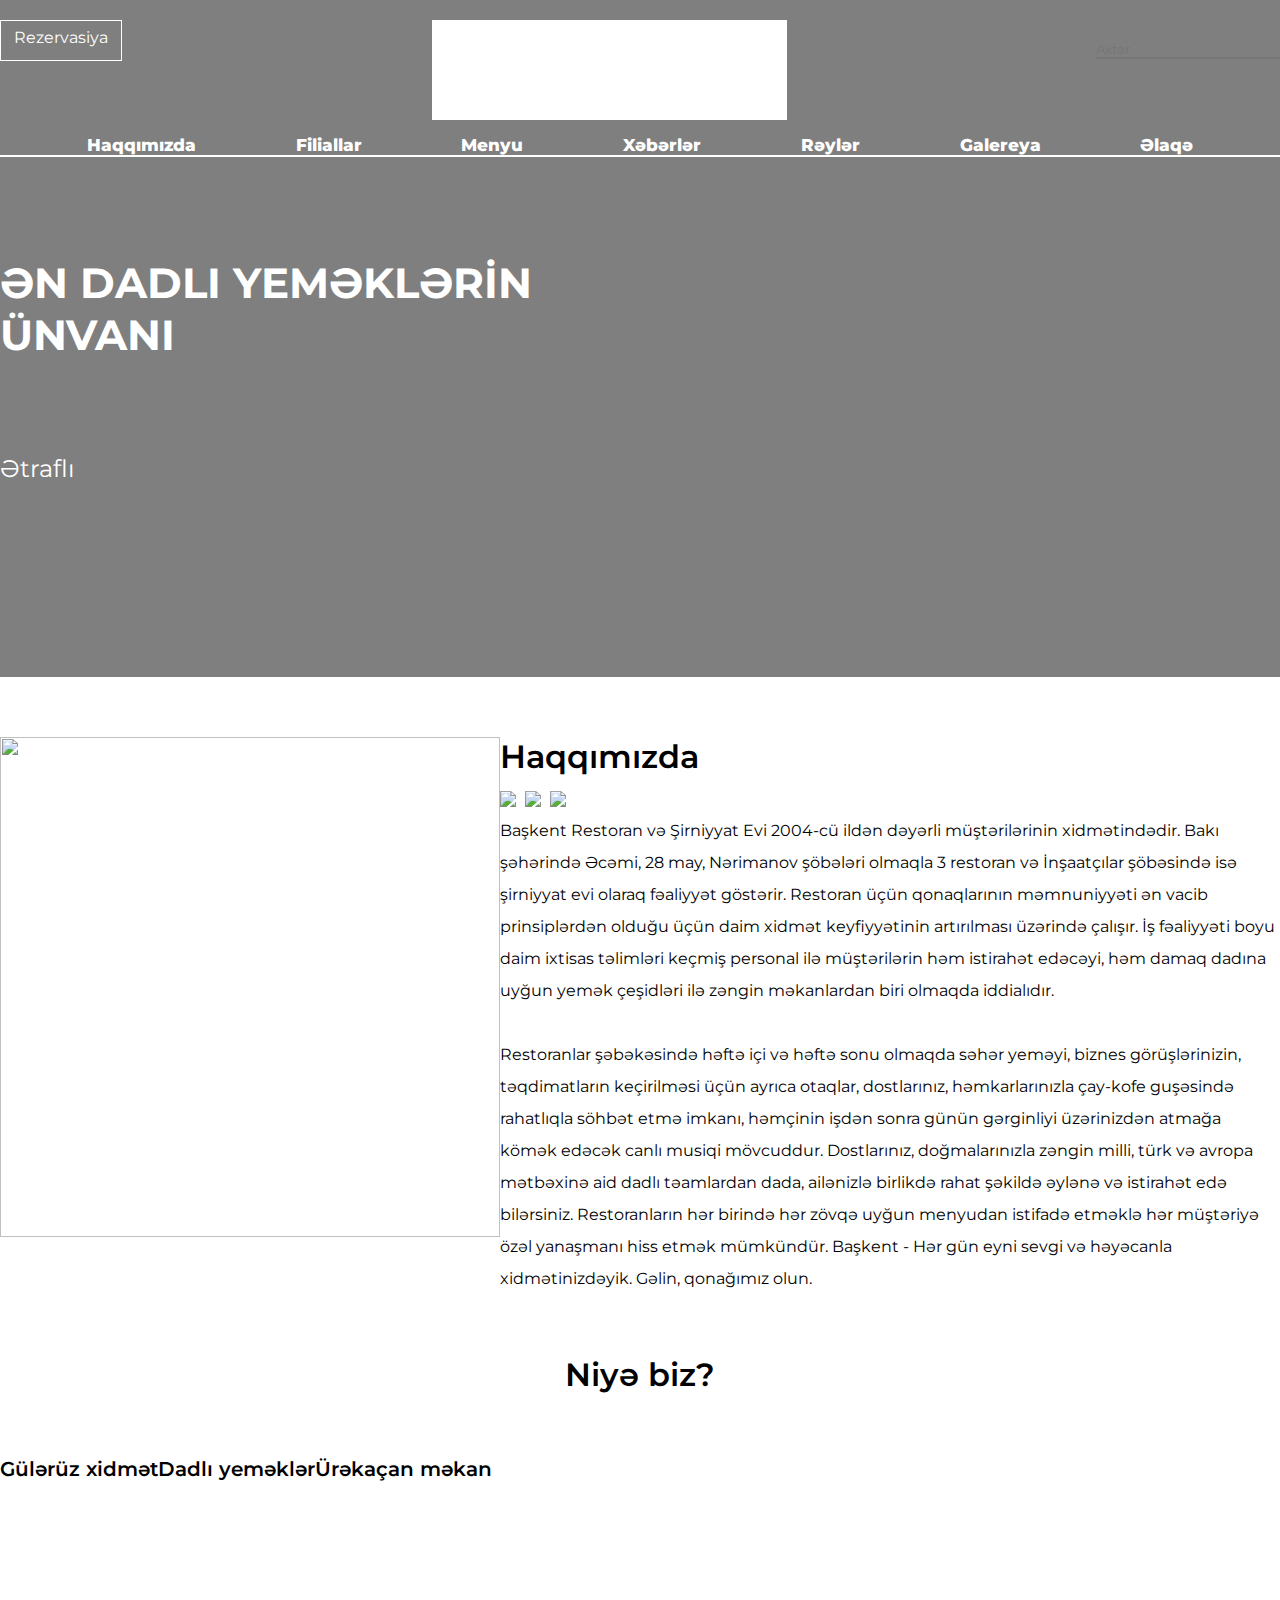
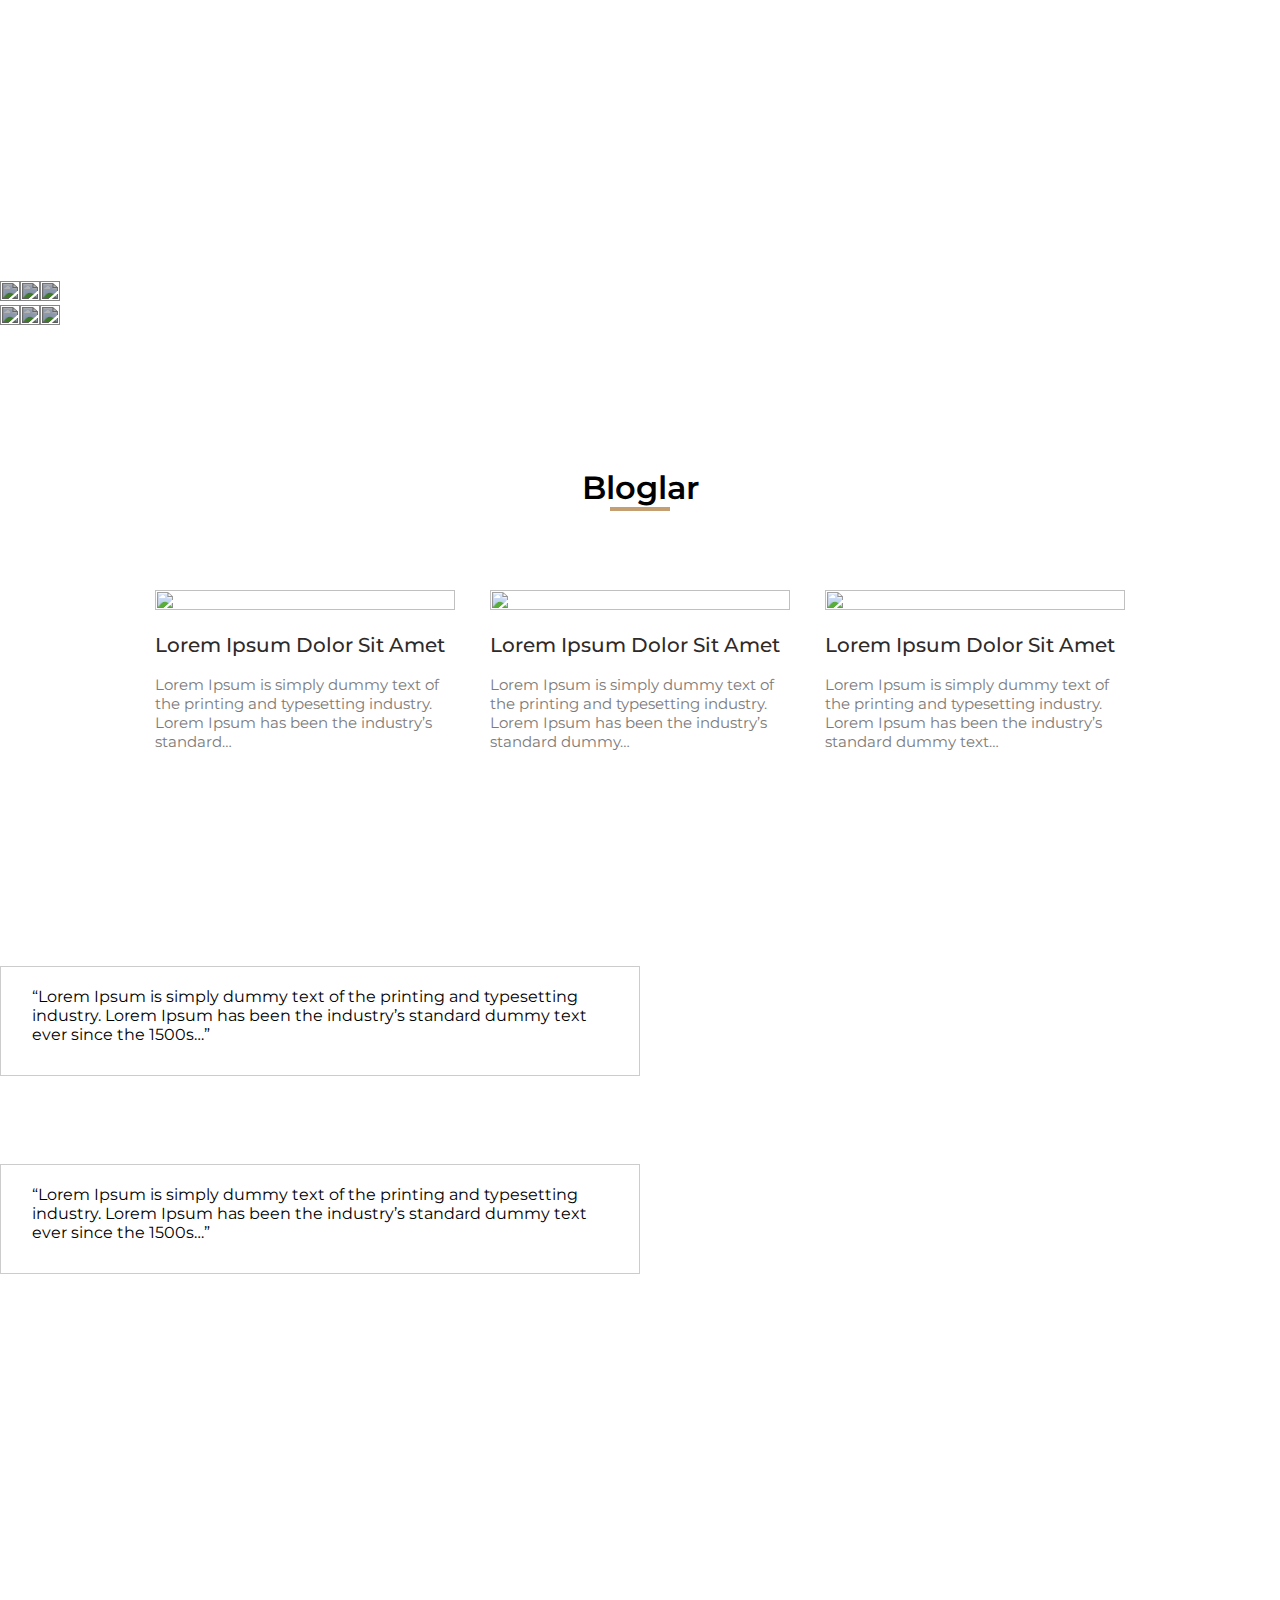
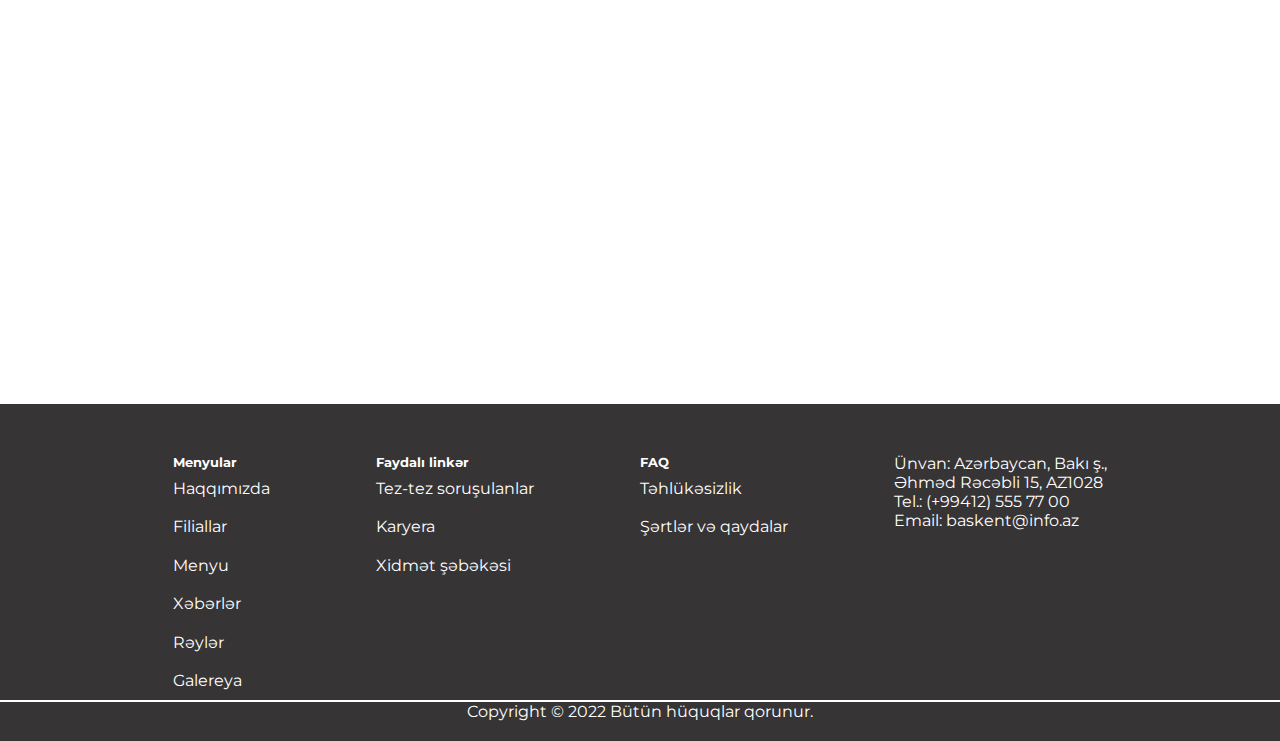
==== index.html @ ec2346b9 "some possibly meaningful message" ====
<!DOCTYPE html>
<html lang="en">
<head>
    <meta charset="UTF-8">
    <meta http-equiv="X-UA-Compatible" content="IE=edge">
    <meta name="viewport" content="width=device-width, initial-scale=1.0">
    <!-- Bootstrap -->
    <link href="https://cdn.jsdelivr.net/npm/bootstrap@5.2.0/dist/css/bootstrap.min.css" rel="stylesheet" integrity="sha384-gH2yIJqKdNHPEq0n4Mqa/HGKIhSkIHeL5AyhkYV8i59U5AR6csBvApHHNl/vI1Bx" crossorigin="anonymous">
    <!-- Bootstrap -->
    <!-- CSS -->
    <link rel="stylesheet" href="./style.css">
    <!-- CSS -->
    <!-- Font Awasome -->
    <script src="https://kit.fontawesome.com/18fe446eba.js" crossorigin="anonymous"></script>
    <!-- Font Awasome -->
    <title>Başkent</title>
</head>
<body>
    <section class="nav">
        <div class="container">
            <div class="nav-top container">
                <div class="nav-rezervation col-4"><a href="./Pages/rezervasiya.html">Rezervasiya</a></div>
                <div class="nav-logo col-4 col-md-6"><a href="./index.html"><img src="./images/logo.png" alt=""></a></div>
                <div class="nav-social col-4 col-md-6">
                    <a href="https://www.facebook.com/"><i class="fa-brands fa-facebook-f"></i></a>
                    <a href="https://www.linkedin.com/"><i class="fa-brands fa-linkedin-in"></i></a>
                    <a href="https://www.twitter.com/"><i class="fa-brands fa-twitter"></i></a>
                    <a href="https://www.instagram.com/"><i class="fa-brands fa-instagram"></i></a>
                    <a href="https://www.youtube.com/"><i class="fa-brands fa-youtube"></i></a>
                    <div class="nav-search"><input type="search" placeholder="Axtar"> <img src="./images/search-icon.png" alt="search"></div>
                </div>
                </div>
                <div class="nav__menu col-12" id="mainListDiv">
                    <ul>
                        <li><a class="hide-rezervation" href="./Pages/rezervasiya.html">Rezervasiya</a></li>
                        <li><a href="./Pages/haqqimizda.html">Haqqımızda</a></li>
                        <li><a href="./Pages/filiallar.html">Filiallar</a></li>
                        <li><a href="./Pages/menyu.html">Menyu</a></li>
                        <li><a href="./Pages/xeberler.html">Xəbərlər</a></li>
                        <li><a href="./Pages/reyler.html">Rəylər</a></li>
                        <li><a href="./Pages/galereya.html">Galereya</a></li>
                        <li><a href="./Pages/elaqe.html">Əlaqə</a></li>
                        <li><div class="hide-search"><input type="search" placeholder="Axtar"> <img src="./images/search-icon.png" alt="search"></div></li>
                    </ul>
                </div>
                <div class="media_button">
                    <button class="main_media_button" id="mediaButton">
                        <span></span>
                        <span></span>
                        <span></span>
                    </button>
                    </div>
            <hr color="white">
            <div class="header-title"><h1>ƏN DADLI YEMƏKLƏRİN <br> ÜNVANI</h1>
            <a href="./Pages/menyu.html">Ətraflı</a></div>
        </div>
    </section>
    <section class="about row">
        <div class="about-img col-lg-6 col-12"><img src="./images/umumi-zal.png" alt=""></div>
        <div class="about-info col-lg-6 col-12">
            <div class="title"><span>Haqqımızda</span>
                <div class="title-design">
                    <img src="./images/title-line.png">
                    <img src="./images/title-sunbul.png">
                    <img src="./images/title-line.png">
                </div>
            </div>
            <div class="about-text">
                <p>
                    Başkent Restoran və Şirniyyat Evi 2004-cü ildən dəyərli müştərilərinin xidmətindədir.
                    Bakı şəhərində Əcəmi, 28 may, Nərimanov şöbələri olmaqla 3 restoran və İnşaatçılar 
                    şöbəsində isə şirniyyat evi olaraq fəaliyyət göstərir.  Restoran üçün qonaqlarının 
                    məmnuniyyəti ən vacib prinsiplərdən olduğu üçün daim xidmət keyfiyyətinin artırılması 
                    üzərində çalışır. İş fəaliyyəti boyu daim ixtisas təlimləri keçmiş personal ilə müştərilərin 
                    həm istirahət edəcəyi,
                    həm damaq dadına uyğun yemək çeşidləri ilə zəngin məkanlardan biri olmaqda iddialıdır.
                    <br><br>
                    Restoranlar şəbəkəsində həftə içi və həftə sonu olmaqda səhər yeməyi, biznes görüşlərinizin,
                    təqdimatların keçirilməsi üçün ayrıca otaqlar, dostlarınız, həmkarlarınızla çay-kofe guşəsində
                    rahatlıqla söhbət etmə imkanı, həmçinin işdən sonra günün gərginliyi üzərinizdən atmağa kömək 
                    edəcək canlı musiqi mövcuddur. Dostlarınız, doğmalarınızla zəngin milli, türk və avropa mətbəxinə
                    aid dadlı təamlardan dada, ailənizlə birlikdə rahat şəkildə əylənə və istirahət edə bilərsiniz. 
                    Restoranların hər birində hər zövqə uyğun menyudan istifadə etməklə hər müştəriyə özəl
                    yanaşmanı hiss etmək mümkündür.
                    Başkent - Hər gün eyni sevgi və həyəcanla xidmətinizdəyik. Gəlin, qonağımız olun. 
                </p>
            </div>
        </div>
    </section>
    <section class="whyus" >
        <div class="container">
            <div class="whyus-title">
                <div class="title">Niyə biz?</div>
                <div><img src="./images/whyus-title.png" alt=""></div>
            </div>
            <div class="whyus-design-1"><img src="./images/whyus-design-1.png" alt=""></div>
            <div class="whyus-design-2"><img src="./images/whyus-design-2.png" alt=""></div>
            <div class="whyus-wrapper col-12">
                <div class="whyus-item col-4">
                    <div class="whyus-item-logo"><img src="./images/whyus-1.png" alt=""></div>
                    <div class="whyus-item-title">Gülərüz xidmət</div>
                </div>
                <div class="whyus-item col-4">
                    <div class="whyus-item-logo"><img src="./images/whyus-2.png" alt=""></div>
                    <div class="whyus-item-title">Dadlı yeməklər</div>
                </div>
                <div class="whyus-item col-4">
                    <div class="whyus-item-logo"><img src="./images/whyus-3.png" alt=""></div>
                    <div class="whyus-item-title">Ürəkaçan məkan</div>
                </div>
            </div>
        </div>
    </section>
    <section class="fillial" >
        <div class="container">
            <div class="fillial-wrapper col-12">
                <div class="fillial-item">
                    <div class="fillial-item-title"><a href="./Pages/filiallar.html">BAŞKENT Nərimanov</a></div>
                </div>
                <div class="fillial-item">
                    <div class="fillial-item-title"><a href="./Pages/filiallar.html">BAŞKENT 28 May</a></div>
                </div>
                <div class="fillial-item">
                    <div class="fillial-item-title"><a href="./Pages/filiallar.html">BAŞKENT Memar Əcəmi</a></div>
                </div>                                
            </div>
        </div>
    </section>
    <section class="menu">
        <div class="menu-wrapper col-12">
            <div class="menu-item col-4">
                <div class="menu-item-img"><img src="./images/menu-1.png" alt=""></div>
                <div class="menu-item-title"><a href="./Pages/menyu.html">Səhər yeməyi menyusu</a></div>
            </div>
            <div class="menu-item col-4">
                <div class="menu-item-img"><img src="./images/menu-2.png" alt=""></div>
                <div class="menu-item-title"><a href="./Pages/menyu.html">Salatlar</a></div>
            </div>
            <div class="menu-item col-4">
                <div class="menu-item-img"><img src="./images/menu-3.png" alt=""></div>
                <div class="menu-item-title"><a href="./Pages/menyu.html">Şorbalar</a></div>
            </div>
        </div>
        <div class="menu-wrapper col-12">
            <div class="menu-item-2 col-4">
                <div class="menu-item-img"><img src="./images/menu-4.png" alt=""></div>
                <div class="menu-item-title"><a href="./Pages/menyu.html">Nahar menyusu</a></div>
            </div>
            <div class="menu-item-2 col-4">
                <div class="menu-item-img"><img src="./images/menu-5.png" alt=""></div>
                <div class="menu-item-title"><a href="./Pages/menyu.html">Şirniyyatlar</a></div>
            </div>
            <div class="menu-item-2 col-4">
                <div class="menu-item-img"><img src="./images/menu-6.png" alt=""></div>
                <div class="menu-item-title"><a href="./Pages/menyu.html">İçkilər</a></div>
            </div>
        </div>
    </section>
    <section class="partner">
        <div class="container">
            <div class="partner-wrapper col-12">
                <div class="partner-item"><img src="./images/partner-1.png" alt=""></div>
                <div class="partner-item"><img src="./images/partner-2.png" alt=""></div>
                <div class="partner-item"><img src="./images/partner-3.png" alt=""></div>
                <div class="partner-item"><img src="./images/partner-4.png" alt=""></div>
                <div class="partner-item"><img src="./images/partner-5.png" alt=""></div>
            </div>
        </div>
    </section>
    <section class="blog">
        <div class="container">
            <div class="whyus-title">
                <div class="blog-title title">Bloglar</div>
                <div><img src="./images/whyus-title.png" alt=""></div>
            </div>
        <div class="blog-wrapper">
            <a href="/Pages/xeberler-daxili.html"><div class="blog-item">
                <div class="blog-item-img">
                   <img src="./images/blog-1.png " alt="">
                </div>
                <div class="blog-item-title">Lorem Ipsum Dolor Sit Amet</div>
                <div class="blog-item-text">
                    Lorem Ipsum is simply dummy text of the printing and typesetting industry. Lorem Ipsum has been the industry’s standard…
                </div>
            </div></a>
            <a href="/Pages/xeberler-daxili.html"><div class="blog-item">
                <div class="blog-item-img">
                   <img src="./images/blog-2.png" alt="">
                </div>
                <div class="blog-item-title">Lorem Ipsum Dolor Sit Amet</div>
                <div class="blog-item-text">
                    Lorem Ipsum is simply dummy text of the printing and typesetting industry. Lorem Ipsum has been the industry’s standard dummy…
                </div>
            </div></a>
            <a href="/Pages/xeberler-daxili.html"><div class="blog-item">
                <div class="blog-item-img">
                   <img src="./images/blog-3.png" alt="">
                </div>
                <div class="blog-item-title">Lorem Ipsum Dolor Sit Amet</div>
                <div class="blog-item-text">
                    Lorem Ipsum is simply dummy text of the printing and typesetting industry. Lorem Ipsum has been the industry’s standard dummy text…
                </div>
            </div></a>
        </div>
    </section>
    <section class="galery">
        <div class="container">
        <div class="galery-wrapper">
            <div class="galery-item">
                    <div><img src="./images/galery-1.png" alt=""></div>
                    <div><img src="./images/galery-2.png" alt=""></div>
                    <div><img src="./images/galery-3.png" alt=""></div>
            </div>
            <div class="galery-item">
                <div><img src="./images/galery-4.png" alt=""></div>
                <div><img src="./images/galery-5.png" alt=""></div>
            </div>
            <div class="galery-item">
                <div><img src="./images/galery-6.png" alt=""></div>
                <div><img src="./images/galery-7.png" alt=""></div>
            </div>
        </div>
        </div>
    </section>
    <section class="feedback">
        <div class="feedback-design-1"><img src="./images/whyus-design-1.png" alt=""></div>
        <div class="feedback-design-2"><img src="./images/whyus-design-2.png" alt=""></div>
        <div class="user-feedback d-flex justify-content-center">
            <div>
                <div class="user-profile"><img src="./images/user-profile.png" alt=""></div>
                <div class="star"><img src="./images/5-star.png" alt=""></div>
            </div>
            <div class="user-text">
                <p>
                    “Lorem Ipsum is simply dummy text of the printing and typesetting industry. 
                    Lorem Ipsum has been the industry’s standard dummy text ever since the 1500s…”
                </p>
            </div>
        </div>
        <div class="user-feedback d-flex justify-content-center">
            <div>
                <div class="user-profile"><img src="./images/user-profile.png" alt=""></div>
                <div class="star"><img src="./images/4.5-star.png" alt=""></div>
            </div>
            <div class="user-text">
                <p>
                    “Lorem Ipsum is simply dummy text of the printing and typesetting industry. 
                    Lorem Ipsum has been the industry’s standard dummy text ever since the 1500s…”
                </p>
            </div>
        </div>
    </section>
    <section class="place">
        <div class="mapouter col-12 col-lg-6"><div class="gmap_canvas">
            <div class="mapouter"><div class="gmap_canvas"><iframe width="600" height="500" id="gmap_canvas" src="https://maps.google.com/maps?q=20A%20Javadkhan,%20Baku%201011&t=&z=13&ie=UTF8&iwloc=&output=embed" frameborder="0" scrolling="no" marginheight="0" marginwidth="0"></iframe><a href="https://123movies-to.org"></a><br><a href="https://www.embedgooglemap.net"></a></div></div>
        </div>  
    </section>
    <footer>
        <div class="container">
            <div class="footer-wrapper">
                <ul>
                    <h5>Menyular</h5>
                    <li><a href="./Pages/haqqimizda.html">Haqqımızda</a></li>
                    <li><a href="./Pages/filiallar.html">Filiallar</a></li>
                    <li><a href="./Pages/menyu.html">Menyu</a></li>
                    <li><a href="./Pages/xeberler.html">Xəbərlər</a></li>
                    <li><a href="./Pages/reyler.html">Rəylər</a></li>
                    <li><a href="./Pages/galereya.html">Galereya</a></li>
                </ul>
                <ul>
                    <h5>Faydalı linkər</h5>
                    <li><a href="#">Tez-tez soruşulanlar</a></li>
                    <li><a href="#">Karyera</a></li>
                    <li><a href="#">Xidmət şəbəkəsi</a></li>
                </ul>
                <ul>
                    <h5>FAQ</h5>
                    <li><a href="#">Təhlükəsizlik</a></li>
                    <li><a href="#">Şərtlər və qaydalar</a></li>
                </ul>
                <ul>
                    <p>Ünvan: Azərbaycan, Bakı ş.,<br> 
                        Əhməd Rəcəbli 15, AZ1028 <br>
                        Tel.: (+99412) 555 77 00 <br>
                        Email: baskent@info.az</p> <br><br>
                    <li>
                        <a href="https://www.facebook.com/"><i class="fa-brands fa-facebook-f"></i></a>
                        <a href="https://www.linkedin.com/"><i class="fa-brands fa-linkedin-in"></i></a>
                        <a href="https://www.twitter.com/"><i class="fa-brands fa-twitter"></i></a>
                        <a href="https://www.instagram.com/"><i class="fa-brands fa-instagram"></i></a>
                        <a href="https://www.youtube.com/"><i class="fa-brands fa-youtube"></i></a>
                    </li>
                </ul>
            </div>
        </div>
        <hr>
        <div style="color: #FFFFFF; text-align: center; padding-bottom: 20px;">Copyright © 2022 Bütün hüquqlar qorunur.</div>
    </footer>
     <!-- Top button -->
     <button onclick="topFunction()" id="myBtn" title="Go to top"><i class="fa fa-angle-up"></i></button>
     <!-- End of Top button -->
 <!--  Script  -->
 <script src="./script.js"></script>
 <!--  Script  -->
</body>
</html>
---- style.css ----
@import url('https://fonts.googleapis.com/css2?family=Montserrat:wght@200;500&display=swap');
*{
    padding: 0;
    margin: 0;
    box-sizing: border-box;
    font-family: 'Montserrat', sans-serif;
    transition: 0.4s all;
}
a{
    text-decoration: none;
    color: #FFFFFF;
}
a:hover{
    color: #FFFFFF;
}
.nav{
    background: url(./images/nav-image.png)  no-repeat,rgba(0, 0, 0, 0.5    );
    background-size: cover;
    padding-top: 20px;
}
.nav-top{
    display: flex;
    justify-content: space-between;
}
.nav-rezervation{
    display: flex;
    justify-content: center;
    height: 100%;
}
.hide-rezervation{
    display: none;
}
.nav-rezervation a{
    border: 1px solid #FFFFFF;
    padding: 7px 13px 13px 13px;
    text-decoration: none;
    color: #FFFFFF;
    font: 18px 100;
}
.nav-logo{
    background-color: #FFFFFF;
    width: 355px;
    height: 100px;
}
.nav-logo img{
    margin-top: -35px;
}
.nav-social{
    text-align: center;
    color: #FFFFFF;
    /* margin-left: 150px; */
}
.nav-social i{
    margin-right: 12px;
    margin-bottom: 30px;
}
.nav-search{
    position: relative;
}
.nav-search input{
    background-color: transparent;
    color: #FFFFFF;
    border-top: none;
    border-left: none;
    border-right: none;
}
.nav-search input:focus{
    outline: none !important;
    border-color: #FFFFFF;
}
.nav-search img{
    position: absolute;
    cursor: pointer;
    margin-top: 0;
}
.nav-menu{
    width: 100%;
    margin-top: 22px;
}
.nav-menu ul{
    display: flex;
    justify-content: space-between;
    list-style: none;
}
.nav-menu a{
    width: 100%;
    color: #FFFFFF;
    font-size: 17px;
    font-weight: bold;
    text-decoration: none;
}
hr{
    border: 1.4px solid #FFFFFF;
}
.header-title{
    padding-bottom: 194px;
}
.header-title h1{
    padding-top: 100px;
    font-size: 42px;
    color: #FFFFFF;
    padding-bottom: 93px;
}
.header-title a{
    color: #FFFFFF;
    font-size: 24px;
}
.icon{
    display: none;
    font-size: 25px;
    color: #FFFFFF;
}
.icon:hover{
    color: #FFFFFF;
}
.hide-search{
    display: none;
}
.nav div.nav__menu ul{
    display: flex;
    justify-content: space-between;
    list-style: none;
    padding-top: 15px;
}
.nav div.nav__menu ul li a{
    text-decoration: none;
    color: #FFFFFF;
    font-weight: 800;
    font-size: 17px;
    padding: 13px; 
    border-radius: 4px;
}
.nav div.nav__menu ul li a:hover{
    color: #005246;
}
.nav div.media_button {
    width: 40px;
    height: 40px;
    background-color: transparent;
    position: absolute;
    right: 15px;
    top: 72px;
    display: none;
}
.nav div.media_button button.main_media_button {
    width: 100%;
    height: 100%;
    background-color: transparent;
    outline: 0;
    border: none;
    cursor: pointer;
}

.nav div.media_button button.main_media_button span{
    width: 98%;
    height: 1px;
    display: block;
    background-color: #FFFFFF;
    margin-top: 9px;
    margin-bottom: 10px;
}
.nav div.media_button button.active span:nth-of-type(1) {
    transform: rotate3d(0, 0, 1, 45deg);
    position: absolute;
    margin: 0;
}

.nav div.media_button button.active span:nth-of-type(2) {
    display: none;
}

.nav div.media_button button.active span:nth-of-type(3) {
    transform: rotate3d(0, 0, 1, -45deg);
    position: absolute;
    margin: 0;
}
#nav__bg{
    background-color: #A56F29; 
    padding: 12px 22px;
}
@media (max-width: 1200px){
    .nav-logo img{
        width: 200px;
        margin-top: -15px;
    }
    .nav-logo{
        width: 200px;
        height: 80px;
    }
}
@media (max-width: 991px){
    .nav-menu a{
        font-size: 13px;
    }
}
@media (max-width: 768px){
    #nav__bg{
        background-color: transparent; 
        padding: 0;
    }
    .nav-menu, 
    .nav-rezervation,
    .nav-search{
        display: none;
    }
    .icon,
    .hide-rezervation,
    .hide-search{
        display: block;
    }
    .container{
        margin: 0;
    }
    .nav div.nav__logo{
        margin-left: 15px;
    }
    .nav div.nav__menu{
        position: absolute;
        background-color: #FFFFFF;
        margin-top: 65px;
        height: 0;
        overflow: hidden;
        flex-shrink: 0;
    }
    .nav div.nav__menu ul li a:hover{
        color: #00524686;
    }
    .nav div.show_list{
        height: 400px;
        z-index: 1;
        width: 100%;
    }   
    .nav div.nav__menu ul{
        flex-direction: column;
        width: 100%;
        height: 200px;
        top: 80px;
        right: 0;
        left: 0;
    }
    .nav div.nav__menu ul li {
        width: 100%;
        height: 70px;
        background-color:#FFFFFF;
        text-align: center;
    }
    
    .nav div.nav__menu ul li a{
        
        line-height: 20px;
        width: 100%;
        height: 40px;
        display: table;
        color: #005246;
        font-size: 17px;
        padding: 0;
    }
    
    .nav div.media_button{
        display: block;
        margin-top: 60px;
    }
    .nav-social i{
        margin-right: 2px;
        margin-top: 25px;
    }
}
/* About Styles */
.about{
    margin-top: 60px;
    display: flex;
}
.about-img img{
    width: 100%;
}
.title{
    font-size: 32px;
    font-weight: 600;
}
.about-info{
    padding: 0;
}
.about-text{
    font-size: 16px;
    line-height: 2em;
}
@media (max-width: 1350px){
    .about-img img{
        width: 500px;
        height: 500px;
    }
}
@media (max-width: 991px){
    .title{
        text-align: center;
        margin-top: 25px;
    }
}
@media (max-width: 551px){
    .about-img img{
        width: 300px;
        height: 300px;
    }
    .title{
        font-size: 25px;
    }
}
/* Why Us */
.whyus{
    position: relative;
}
.whyus-title{
    padding-top: 60px;
    text-align: center;
}
.whyus-title img{
    margin-top: -40px;
}
.whyus-wrapper{
    display: flex;
    text-align: center;
}
.whyus-item-title{
    margin-top: 25px;
    font-size: 20px;
    font-weight: 600;
}
.whyus-design-1,
.whyus-design-2{
    position: absolute;
}
.whyus-design-1{
    right: 0;
    top: 20px;
}
.whyus-design-2{
    left: 0;
    top: 60px;
}
@media (max-width: 768px)
{
    .whyus-design-1,
    .whyus-design-2{
       display: none;
}
}
@media (max-width: 563px){
    .whyus-wrapper{
        gap: 25px;
        flex-direction: column;
        align-items: center;
    }
}
/* Fillial */
.fillial{
    margin-top: 80px;
}
.fillial-wrapper{
    display: flex;
    justify-content: center;
    gap: 30px;
}
.fillial-item{
    width: 370px;
    height: 260px;
    position: relative;
}
.fillial-item:nth-child(1){
    background-image: url(./images/fillial-1.png);
}
.fillial-item:nth-child(2){
    background-image: url(./images/fillial-2.png);
}
.fillial-item:nth-child(3){
    background-image: url(./images/fillial-3.png);
}
.fillial-item-title{
    font-size: 20px;
    font-weight: 600;
    padding-left: 20px;
    padding-top: 224px;
}
.fillial-item-title a{
    text-decoration: none;
    color: #FFFFFF;
    position: absolute;
}
.fillial-item:hover .fillial-item-title a{
    top: 40%;
    left: 25%;
    max-width: 250px;
}
.fillial-item:hover{
    filter: brightness(0.6);
}
@media (max-width: 1200px){
    .fillial-item-title{
        font-size: 17px;
    }
}
@media (max-width: 991px){
    .fillial-item-title{
        font-size: 15px;
        padding-top: 210px;
    }
}
@media (max-width: 768px){
    .fillial-wrapper{
        flex-direction: column;
        align-items: center;
        justify-content: center;
        text-align: center;
    }
    .fillial-item-title{
        font-size: 15px;
        padding-top: 215px;
    }
}
/* Menu */
.menu{
    margin-top: 60px;
}
.menu-wrapper{
    display: flex;
    width: 100%;
}
.menu-item img,
.menu-item-2 img{
    width: 100%;
    height: 100%;
    filter: brightness(0.7);
}
.menu-item,
.menu-item-2{
    position: relative;
}
.menu-item-title{
    position: absolute;
    z-index: 1;
    top: 50px;
    margin-left: 47px;
}
.menu-item-title a{
    text-decoration: none;
    color: #FFFFFF;
    font-size: 27px;
    font-weight: 700;
}
@media (max-width: 768px){
    .menu-wrapper{
        flex-direction: column;
    }
    .menu-item,
    .menu-item-2{
        width: 100%;
        margin-bottom: 15px;
    }
}
/* Partner */
.partner-wrapper{
    display: flex;
    flex-wrap: wrap;
    justify-content: center;
    gap: 50px;
    margin-top: 60px;
}
@media (max-width: 768px)
{
    .partner-item img{
        width: 180px;
    }
}
/* Blog */
.blog-title::after{
       content: '';
       width: 60px;
       height: 4px;
       display: block;
       margin: auto;
       background-color: #C39F71;
}
.blog-wrapper
{
    gap: 35px;
    display: flex;
    justify-content: center;
}
.blog-item:nth-child(2)
{
    padding-top: 30px;
}
.blog-item:nth-child(1),
.blog-item:nth-child(3)
{
    padding-top: 60px;
}
.blog-item-img img
{
    width: 100%;
    height: 100%;
}
.blog-item-title
{
    padding-top: 19px;
    padding-bottom: 18px;
    font-size: 20px;
    font-weight: 500;   
    color: #2F2A2A;
}
.blog-item-text
{
    font-size: 15px;
    font-weight: normal;
    color: #7C7A7A;
    max-width: 300px;
}
@media (max-width: 768px)
{
    .blog-wrapper{
        flex-direction: column;
    }
}
/* Galery */
.galery{
    margin-top: 60px;
}
.galery-wrapper{
    display: flex;
    gap: 10px;
    justify-content: center;
}
.galery-item img{
    margin-bottom: 10px;
    width: 100%;
}
@media (max-width: 768px){
    .galery-wrapper{
        flex-direction: column;
    }
    .galery-item img{
        width: 100%;
    }
}
/* Feedback */
.feedback{
    position: relative;
    margin-top: 60px;
}
.feedback-design-1,
.feedback-design-2{
    position: absolute;
}
.feedback-design-1{
    right: 0;
    top: 20px;
}
.feedback-design-2{
    left: 0;
    top: 60px;
}
.user-feedback{
    width: 100%;
    margin-bottom: 50px;
}
.user-profile,
.star{
    padding-right: 25px;
}
.user-text{
    width: 640px;
    height: 110px;
    border: 1px solid #ccc;
    padding: 20px 31px 40px 31px;
}
@media (max-width: 991px){
    .user-text{
        width: 320px;
        height: 110px;
        font-size: 11px;
    }
}
@media (max-width: 768px)
{
    .feedback-design-1,
    .feedback-design-2{
       display: none;
}
}
@media (max-width: 500px){
    .user-profile img,
    .star img{
        width: 80px;
    }
    .user-text{
        width: 200px;
        height: 140px;
        font-size: 10px;
    }
}
/* Location */
.gmap_canvas {
    overflow:hidden;
    background:none!important;
    height:100%;
    width:100%;
    text-align: center;
    margin-bottom: 88px;
}
.mapouter{
    position: relative;
    text-align: right;
    height:100%;
    width:100%;
}
/* Footer */
footer{
    background-color: #373435;
}
.footer-wrapper{
    display: flex;
    flex-wrap: wrap;
    justify-content: center;
    color: #FFFFFF;
    padding-top: 50px;
    gap: 106px;
}
.footer-wrapper li{
    list-style: none;
    line-height: 2.4em;
}
.footer-wrapper ul li a{
    text-decoration: none;
    color: #FFFFFF;
}
.footer-wrapper i{
    margin-right: 10px;
}
/* Top Button Styles */
#myBtn {
    display: none;
    position: fixed;
    bottom: 20px;
    right: 30px;
    z-index: 99;
    font-size: 18px;
    border: none;
    outline: none;
    background-color: #005246;
    color: white;
    cursor: pointer;
    padding: 7px 14px;
    border-radius: 4px;
  }
  
  #myBtn:hover {
    background-color: #106853;
  }
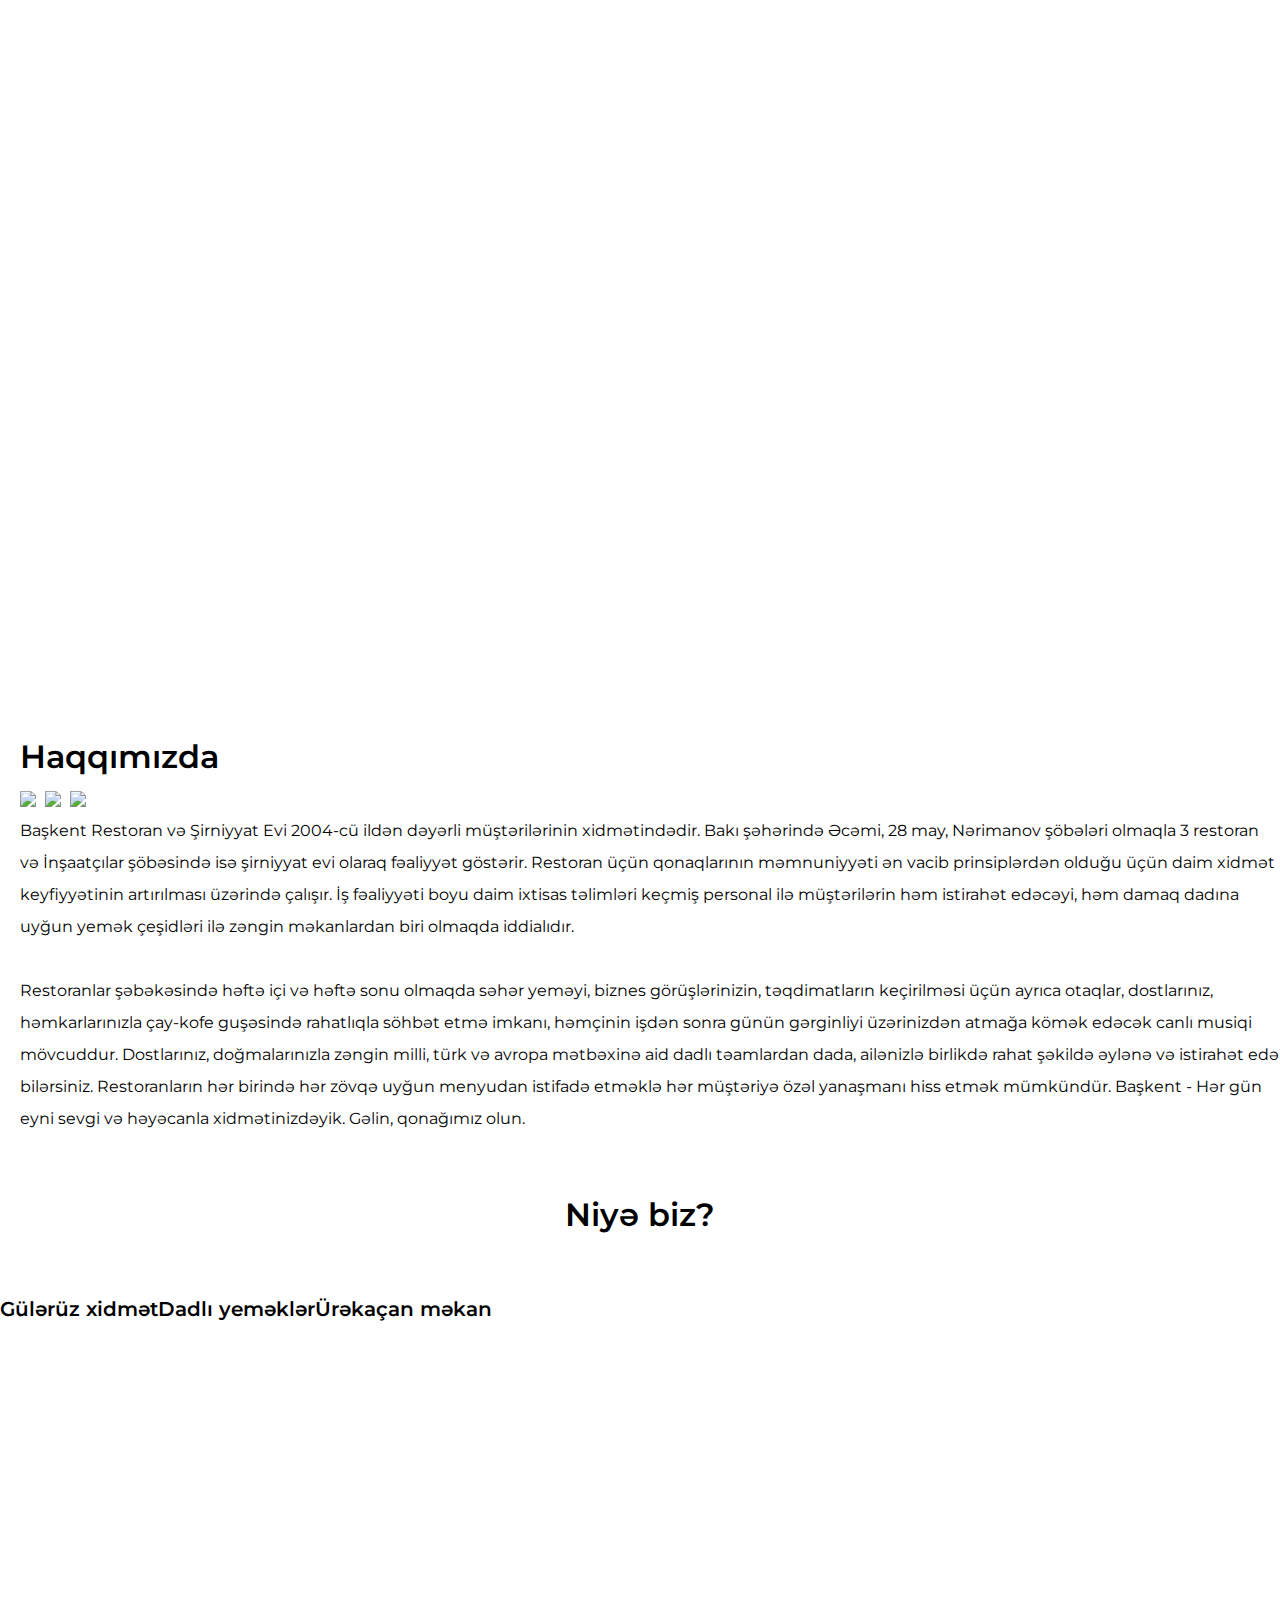
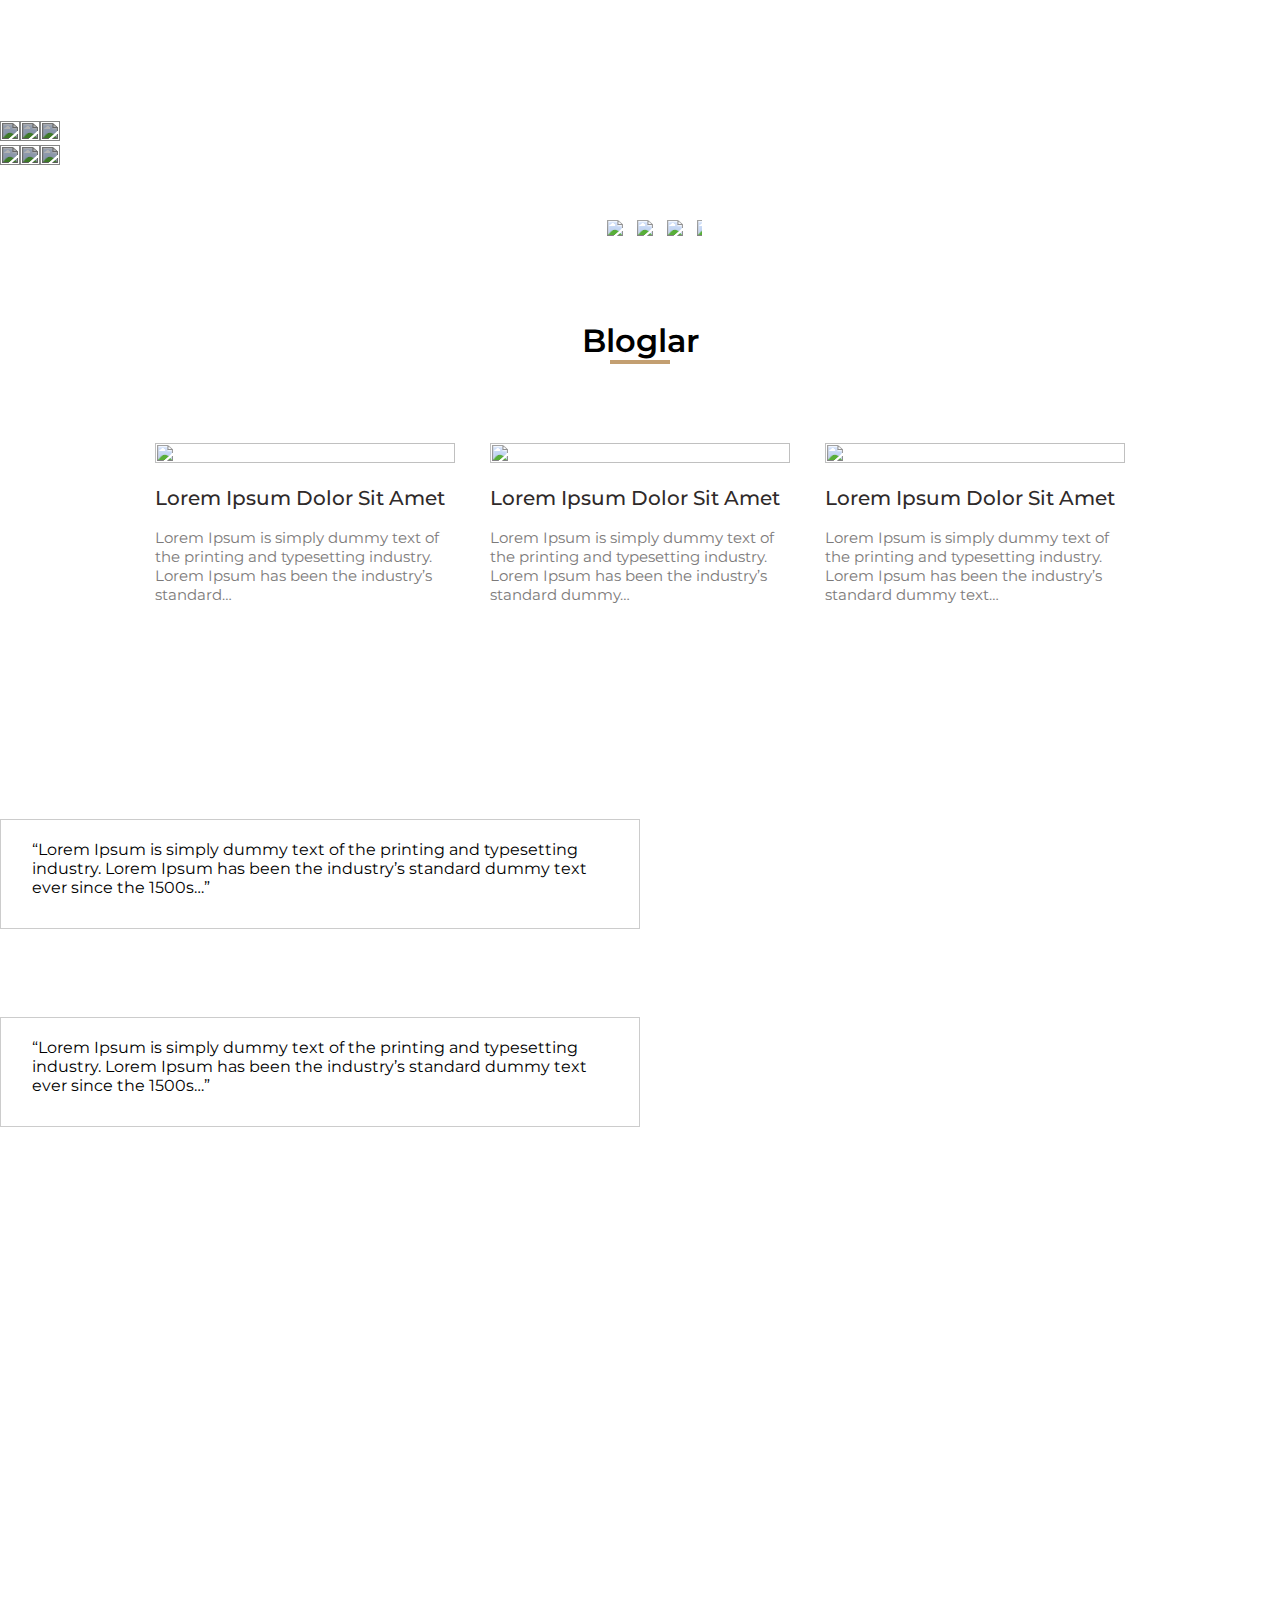
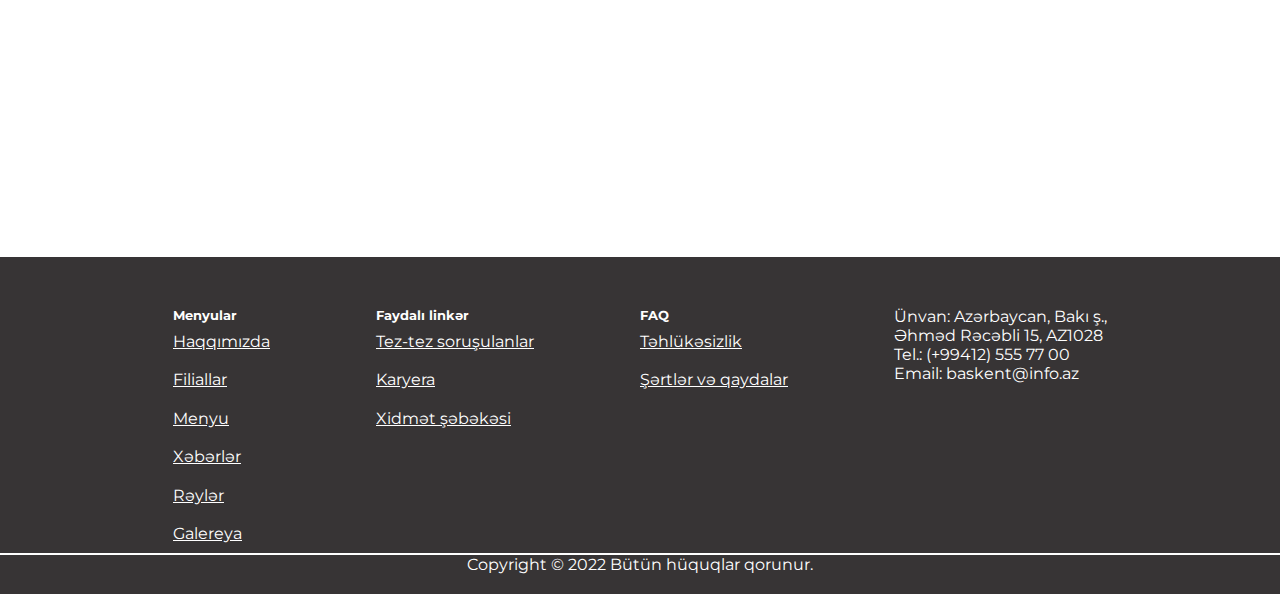
==== commit f9265ed8: "some possibly meaningful message" ====
--- a/index.html
+++ b/index.html
@@ -13,13 +13,14 @@
     <!-- Font Awasome -->
     <script src="https://kit.fontawesome.com/18fe446eba.js" crossorigin="anonymous"></script>
     <!-- Font Awasome -->
+    <link href="https://unpkg.com/boxicons@2.1.2/css/boxicons.min.css" rel="stylesheet" />
     <title>Başkent</title>
 </head>
 <body>
     <section class="nav">
-        <div class="container">
+        <div class="container p-0">
             <div class="nav-top container">
-                <div class="nav-rezervation col-4"><a href="./Pages/rezervasiya.html">Rezervasiya</a></div>
+                <div class="nav-rezervation col-4"><a href="tel:+99412 336 3662">Rezervasiya</a></div>
                 <div class="nav-logo col-4 col-md-6"><a href="./index.html"><img src="./images/logo.png" alt=""></a></div>
                 <div class="nav-social col-4 col-md-6">
                     <a href="https://www.facebook.com/"><i class="fa-brands fa-facebook-f"></i></a>
@@ -32,7 +33,7 @@
                 </div>
                 <div class="nav__menu col-12" id="mainListDiv">
                     <ul>
-                        <li><a class="hide-rezervation" href="./Pages/rezervasiya.html">Rezervasiya</a></li>
+                        <li><a class="hide-rezervation" href="tel:+99412 336 3662">Rezervasiya</a></li>
                         <li><a href="./Pages/haqqimizda.html">Haqqımızda</a></li>
                         <li><a href="./Pages/filiallar.html">Filiallar</a></li>
                         <li><a href="./Pages/menyu.html">Menyu</a></li>
@@ -55,7 +56,7 @@
             <a href="./Pages/menyu.html">Ətraflı</a></div>
         </div>
     </section>
-    <section class="about row">
+    <section class="about">
         <div class="about-img col-lg-6 col-12"><img src="./images/umumi-zal.png" alt=""></div>
         <div class="about-info col-lg-6 col-12">
             <div class="title"><span>Haqqımızda</span>
@@ -156,17 +157,23 @@
             </div>
         </div>
     </section>
-    <section class="partner">
-        <div class="container">
-            <div class="partner-wrapper col-12">
-                <div class="partner-item"><img src="./images/partner-1.png" alt=""></div>
-                <div class="partner-item"><img src="./images/partner-2.png" alt=""></div>
-                <div class="partner-item"><img src="./images/partner-3.png" alt=""></div>
-                <div class="partner-item"><img src="./images/partner-4.png" alt=""></div>
-                <div class="partner-item"><img src="./images/partner-5.png" alt=""></div>
-            </div>
-        </div>
-    </section>
+    <section class="partner carousel">
+        <div class="container">
+        <div class="scroll-arrow" id="scroll-left">
+            <i class="fa-solid fa-circle-left"></i>
+          </div>
+          <ul id="imgList">
+            <li><img src="./images/partner-1.png"/></li>
+            <li><img src="./images/partner-2.png"/></li>
+            <li><img src="./images/partner-3.png"/></li>
+            <li><img src="./images/partner-4.png"/></li>
+            <li><img src="./images/partner-5.png"/></li>
+          </ul>
+          <div class="scroll-arrow" id="scroll-right" onclick="scrollRight()">
+            <i class="fa-solid fa-circle-right"></i>
+          </div>
+        </div>
+        </section>
     <section class="blog">
         <div class="container">
             <div class="whyus-title">
@@ -301,6 +308,7 @@
      <!-- End of Top button -->
  <!--  Script  -->
  <script src="./script.js"></script>
+ <script src="/main.js"></script>
  <!--  Script  -->
 </body>
 </html>--- a/style.css
+++ b/style.css
@@ -14,31 +14,36 @@
     color: #FFFFFF;
 }
 .nav{
-    background: url(./images/nav-image.png)  no-repeat,rgba(0, 0, 0, 0.5    );
+    background: url(./images/nav-image.png)  no-repeat;
     background-size: cover;
     padding-top: 20px;
 }
 .nav-top{
     display: flex;
     justify-content: space-between;
+    overflow: hidden;
 }
 .nav-rezervation{
     display: flex;
     justify-content: center;
     height: 100%;
 }
+.nav-rezervation a:hover{
+    background-color: #005246;
+    border-color: #005246;
+}
 .hide-rezervation{
     display: none;
 }
 .nav-rezervation a{
     border: 1px solid #FFFFFF;
-    padding: 7px 13px 13px 13px;
+    padding: 13px 13px 13px 13px;
     text-decoration: none;
     color: #FFFFFF;
     font: 18px 100;
 }
 .nav-logo{
-    background-color: #FFFFFF;
+    background-color: #ffffff5b;
     width: 355px;
     height: 100px;
 }
@@ -51,8 +56,11 @@
     /* margin-left: 150px; */
 }
 .nav-social i{
-    margin-right: 12px;
+    margin-right: 12px; 
     margin-bottom: 30px;
+}
+.nav-social i:hover{
+    color: #005246;
 }
 .nav-search{
     position: relative;
@@ -63,6 +71,10 @@
     border-top: none;
     border-left: none;
     border-right: none;
+    border-color: #FFFFFF;
+}
+.nav-search input::-webkit-search-cancel-button{
+    -webkit-appearance: none;
 }
 .nav-search input:focus{
     outline: none !important;
@@ -116,6 +128,18 @@
 .hide-search{
     display: none;
 }
+::placeholder {
+    color: #FFFFFF;
+    opacity: 1; /* Firefox */
+  }
+  
+  :-ms-input-placeholder { /* Internet Explorer 10-11 */
+   color: #FFFFFF;
+  }
+  
+  ::-ms-input-placeholder { /* Microsoft Edge */
+   color: #FFFFFF;
+  }
 .nav div.nav__menu ul{
     display: flex;
     justify-content: space-between;
@@ -131,7 +155,7 @@
     border-radius: 4px;
 }
 .nav div.nav__menu ul li a:hover{
-    color: #005246;
+    background-color: #A56F29;
 }
 .nav div.media_button {
     width: 40px;
@@ -193,10 +217,13 @@
         font-size: 13px;
     }
 }
-@media (max-width: 768px){
+@media (max-width: 991px){
     #nav__bg{
         background-color: transparent; 
         padding: 0;
+    }
+    .nav div.nav__menu ul li a:hover{
+        background-color: transparent;
     }
     .nav-menu, 
     .nav-rezervation,
@@ -217,7 +244,7 @@
     .nav div.nav__menu{
         position: absolute;
         background-color: #FFFFFF;
-        margin-top: 65px;
+        margin-top: 75px;
         height: 0;
         overflow: hidden;
         flex-shrink: 0;
@@ -264,6 +291,18 @@
         margin-right: 2px;
         margin-top: 25px;
     }
+    .nav-social::placeholder {
+        color: #005246;
+        opacity: 1; /* Firefox */
+      }
+      
+      .nav-social:-ms-input-placeholder { /* Internet Explorer 10-11 */
+       color: #005246;
+      }
+      
+      .nav-social::-ms-input-placeholder { /* Microsoft Edge */
+       color: #005246;
+      }
 }
 /* About Styles */
 .about{
@@ -272,6 +311,7 @@
 }
 .about-img img{
     width: 100%;
+    padding-right: 20px;
 }
 .title{
     font-size: 32px;
@@ -286,21 +326,32 @@
 }
 @media (max-width: 1350px){
     .about-img img{
-        width: 500px;
-        height: 500px;
+        width: 100%;
+        height: auto;
     }
 }
 @media (max-width: 991px){
+    .about{
+        flex-direction: column;
+    }
     .title{
         text-align: center;
         margin-top: 25px;
     }
+    .about-text{
+        padding: 0 50px;
+    }
+    .about-img img{
+        width: 100%;
+        height: 100%;
+        padding-right: 0;
+    }
 }
 @media (max-width: 551px){
-    .about-img img{
-        width: 300px;
-        height: 300px;
-    }
+    /* .about-img img{
+        width: 100%;
+        height: 100%;
+    } */
     .title{
         font-size: 25px;
     }
@@ -386,8 +437,9 @@
     position: absolute;
 }
 .fillial-item:hover .fillial-item-title a{
-    top: 40%;
+    top: 45%;
     left: 25%;
+    transform: translateX(50%, 50%);
     max-width: 250px;
 }
 .fillial-item:hover{
@@ -435,16 +487,27 @@
     position: relative;
 }
 .menu-item-title{
+    z-index: 1;
+
+}
+.menu-item-title a{
+    text-decoration: none;
+    color: #FFFFFF;
+    font-size: 27px;
+    font-weight: 700;
     position: absolute;
-    z-index: 1;
     top: 50px;
     margin-left: 47px;
 }
-.menu-item-title a{
-    text-decoration: none;
-    color: #FFFFFF;
-    font-size: 27px;
-    font-weight: 700;
+.menu-item:hover .menu-item-title a,
+.menu-item-2:hover .menu-item-title a{
+    top: 45%;
+    left: 20%;
+    transform: translateX(50%, 50%);
+    max-width: 250px;
+}
+.menu-item-img:hover{
+    filter: brightness(0.6);
 }
 @media (max-width: 768px){
     .menu-wrapper{
@@ -454,20 +517,6 @@
     .menu-item-2{
         width: 100%;
         margin-bottom: 15px;
-    }
-}
-/* Partner */
-.partner-wrapper{
-    display: flex;
-    flex-wrap: wrap;
-    justify-content: center;
-    gap: 50px;
-    margin-top: 60px;
-}
-@media (max-width: 768px)
-{
-    .partner-item img{
-        width: 180px;
     }
 }
 /* Blog */
@@ -629,11 +678,17 @@
     line-height: 2.4em;
 }
 .footer-wrapper ul li a{
-    text-decoration: none;
-    color: #FFFFFF;
+    text-decoration: underline;
+    color: #FFFFFF;
+}
+.footer-wrapper ul li a:hover{
+    color: #005246;
 }
 .footer-wrapper i{
     margin-right: 10px;
+}
+.footer-wrapper i:hover{
+    color: #005246;
 }
 /* Top Button Styles */
 #myBtn {
@@ -654,4 +709,68 @@
   
   #myBtn:hover {
     background-color: #106853;
+  }
+
+  
+  .scroll-arrow {
+      display: inline-block;
+      position: relative;
+      vertical-align: middle;
+      cursor: pointer;
+      padding:0;
+      margin: 10px;
+      opacity: 0.5;
+      font-size:34px;
+      transition: 0.2s;
+  }
+  .scroll-arrow:hover {
+    transition: 0.2s;
+    opacity:1;
+  }
+   .carousel{
+    display: flex;
+    justify-content: center;
+    text-align: center;
+    margin-top: 50px;
+   }
+   .carousel ul {
+      width: 70%;
+      scroll-behavior: smooth;
+      display: inline-block;
+      position: relative;
+      vertical-align: middle;
+      text-align: center;
+      overflow-x: scroll;
+      overflow-y: hidden;
+      white-space: nowrap;
+      -webkit-overflow-scrolling: touch;
+    }
+    .carousel  ul::-webkit-scrollbar {
+      display: none;
+    }
+    .carousel li {
+      list-style: none;
+      display: inline-block;
+      position: relative;
+      vertical-align: middle;
+      width: 20%;
+      margin-left: 3%;
+      margin-right: 3%;
+      transition: 0.2s;
+    }
+  @media (max-width: 1200px){
+    .carousel ul{
+        width: 70%;
+    }
+    .carousel li{
+        width: 45%;
+    }
+  }
+  @media (max-width: 768px){
+    .carousel ul{
+        width: 70%;
+    }
+    .carousel li{
+        width: 100%;
+    }
   }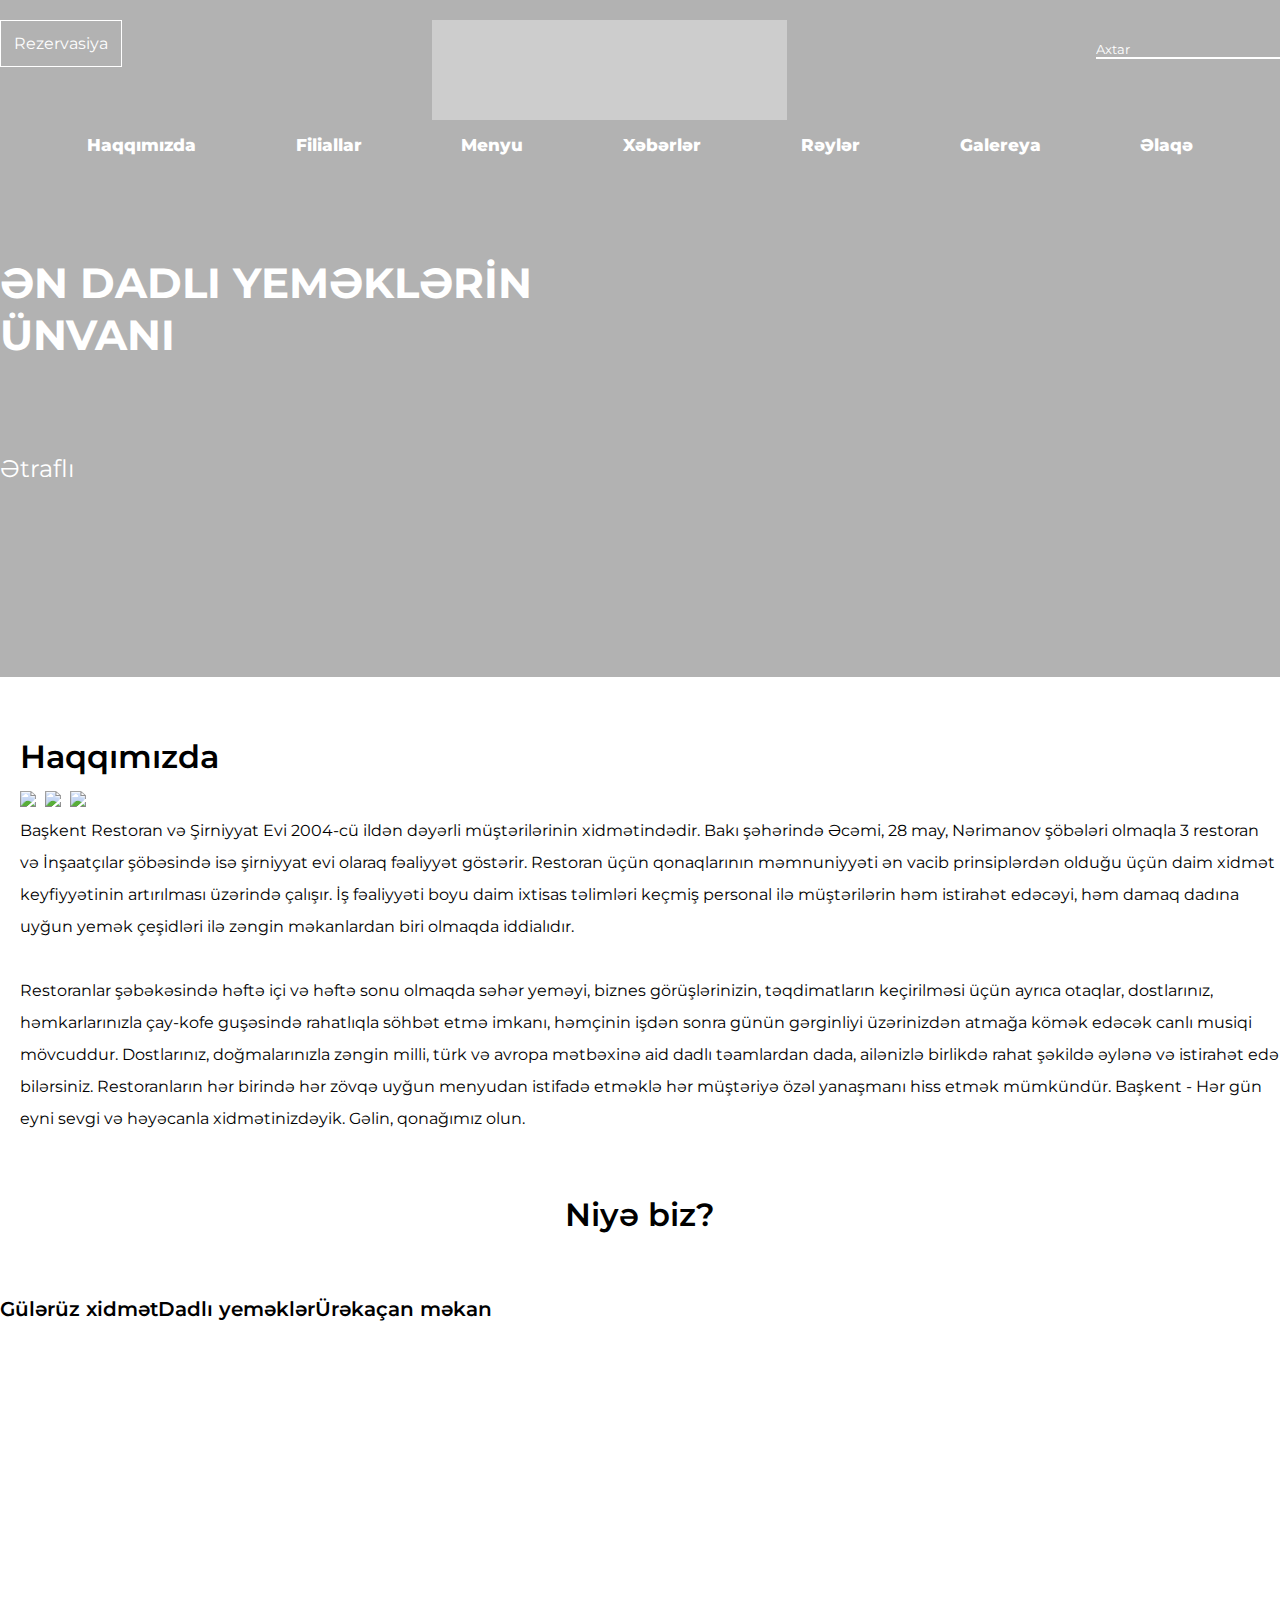
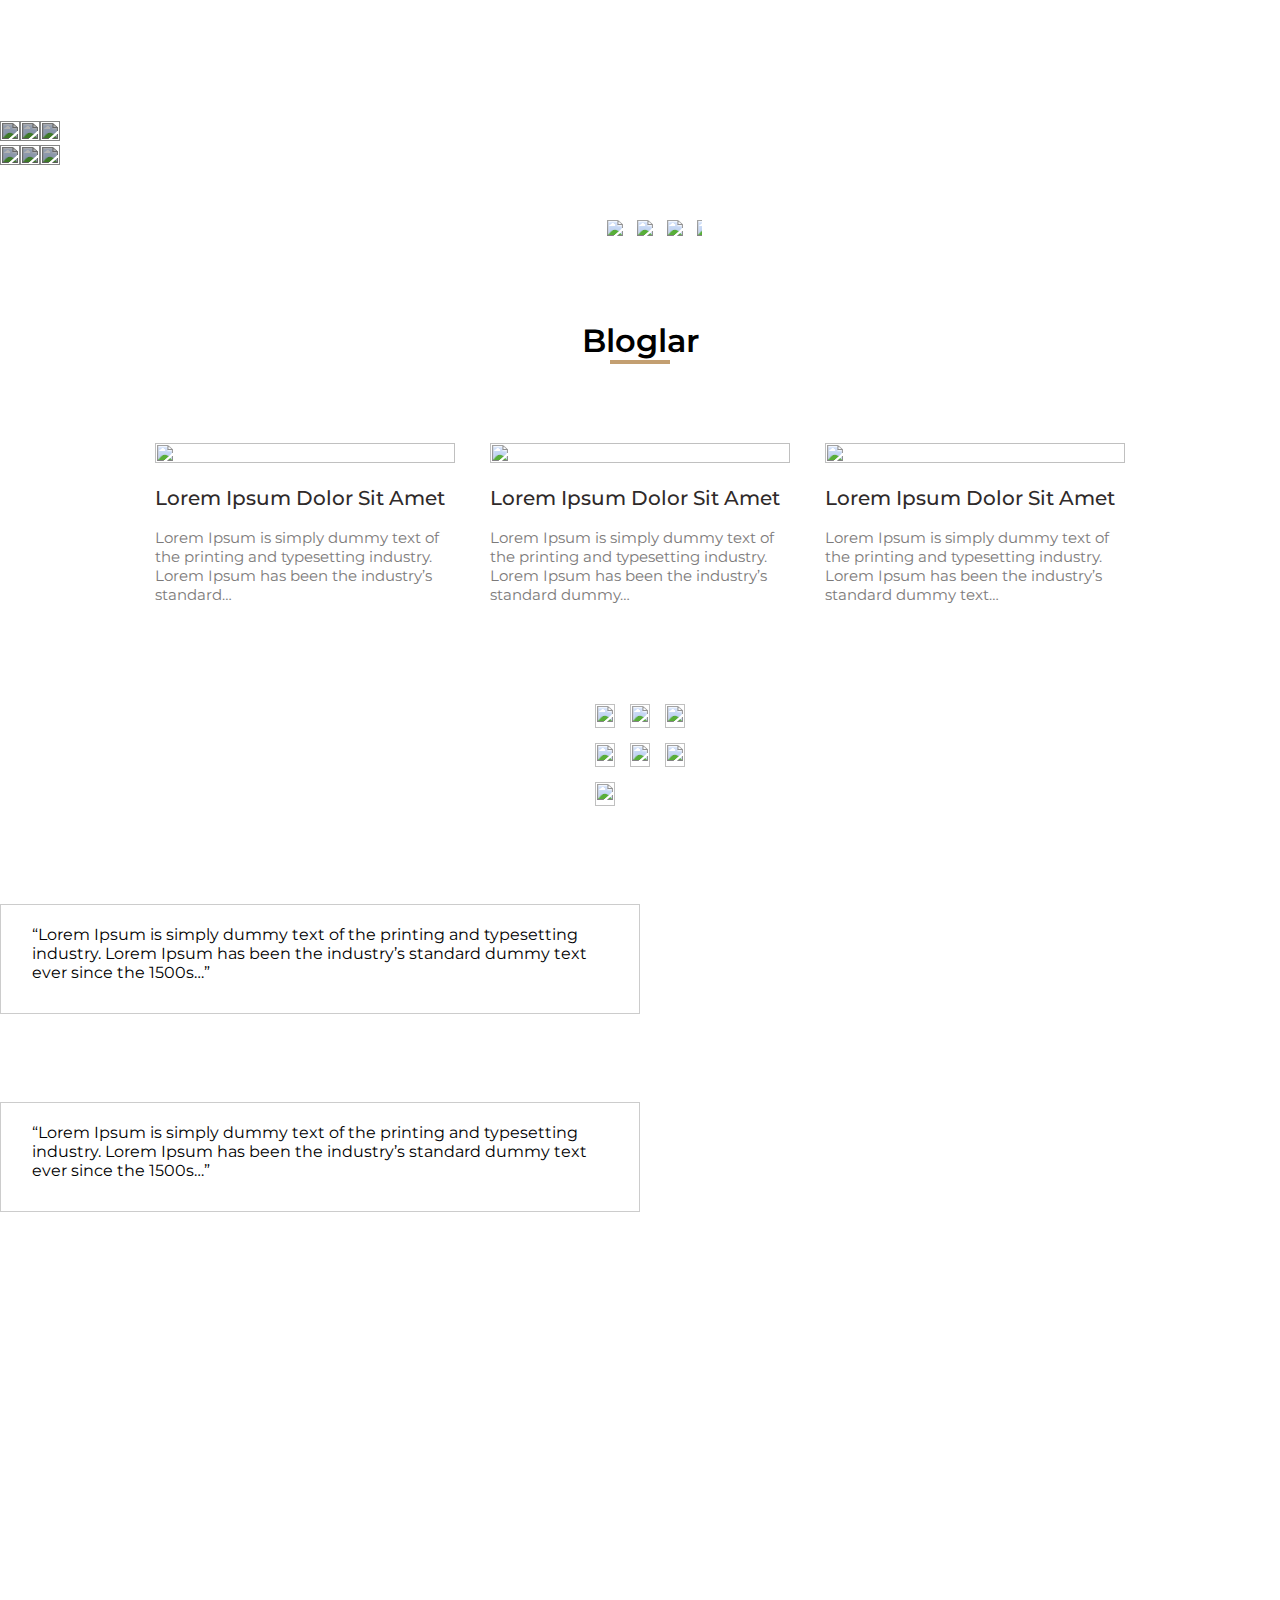
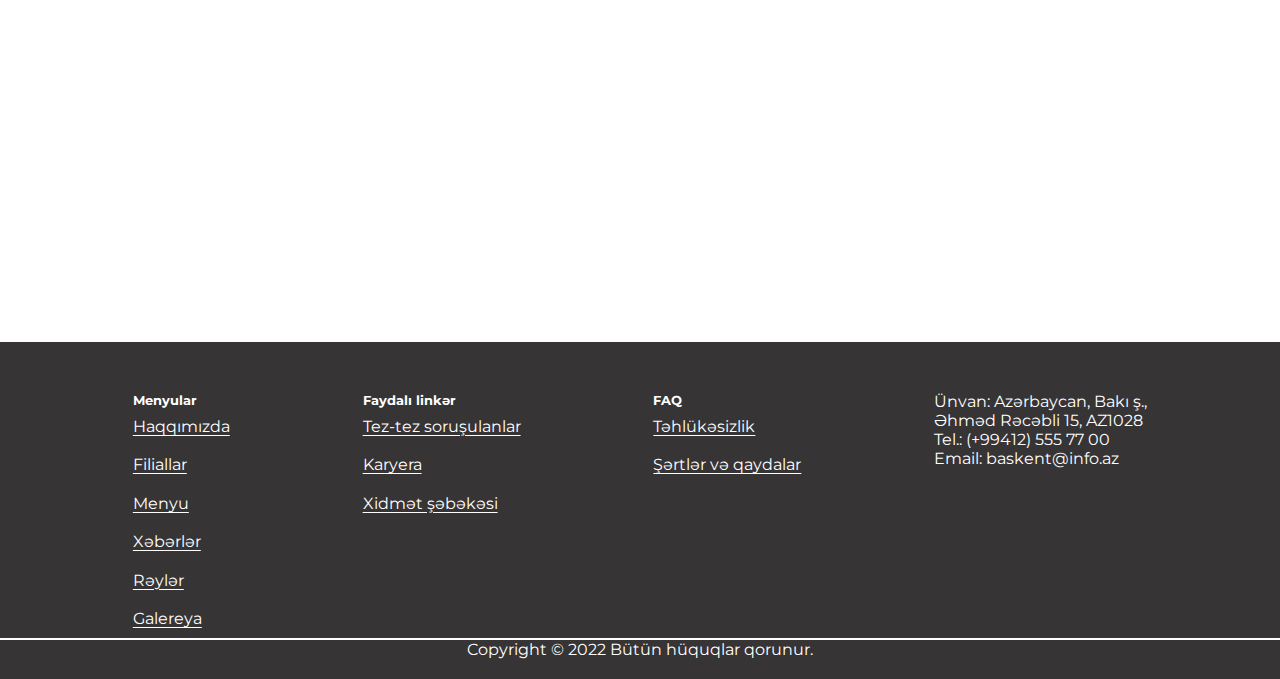
==== commit d38cb499: "some possibly meaningful message" ====
--- a/index.html
+++ b/index.html
@@ -13,11 +13,15 @@
     <!-- Font Awasome -->
     <script src="https://kit.fontawesome.com/18fe446eba.js" crossorigin="anonymous"></script>
     <!-- Font Awasome -->
+    <!-- Fancy Box --> 
+    <link rel="stylesheet" href="https://cdn.jsdelivr.net/npm/@fancyapps/fancybox@3.5.7/dist/jquery.fancybox.min.css">
     <link href="https://unpkg.com/boxicons@2.1.2/css/boxicons.min.css" rel="stylesheet" />
+    <!-- Fancy Box -->
     <title>Başkent</title>
 </head>
 <body>
     <section class="nav">
+        <div class="nav-bg"></div>
         <div class="container p-0">
             <div class="nav-top container">
                 <div class="nav-rezervation col-4"><a href="tel:+99412 336 3662">Rezervasiya</a></div>
@@ -212,21 +216,49 @@
     </section>
     <section class="galery">
         <div class="container">
-        <div class="galery-wrapper">
-            <div class="galery-item">
-                    <div><img src="./images/galery-1.png" alt=""></div>
-                    <div><img src="./images/galery-2.png" alt=""></div>
-                    <div><img src="./images/galery-3.png" alt=""></div>
-            </div>
-            <div class="galery-item">
-                <div><img src="./images/galery-4.png" alt=""></div>
-                <div><img src="./images/galery-5.png" alt=""></div>
-            </div>
-            <div class="galery-item">
-                <div><img src="./images/galery-6.png" alt=""></div>
-                <div><img src="./images/galery-7.png" alt=""></div>
-            </div>
-        </div>
+            <div class="imglist">
+                <div class="grid">
+                    <div class="grid-item">
+                        <a href="./images/galery-1.png" data-fancybox="group">
+                            <img src="./images/galery-1.png" />
+                        </a>
+                    </div>
+                    <div class="grid-item">
+                        <a href="./images/galery-2.png" data-fancybox="group">
+                            <img src="./images/galery-2.png" />
+                        </a>
+                    </div>
+                    <div class="grid-item">
+                        <a href="./images/galery-3.png" data-fancybox="group">
+                            <img src="./images/galery-3.png" />
+                        </a>
+                    </div>
+                </div>
+                <div class="grid">
+                    <div class="grid-item">
+                        <a href="./images/galery-4.png" data-fancybox="group">
+                            <img src="./images/galery-4.png" />
+                        </a>
+                    </div>
+                    <div class="grid-item">
+                        <a href="./images/galery-5.png" data-fancybox="group">
+                            <img src="./images/galery-5.png" />
+                        </a>
+                    </div>
+                </div>
+                <div class="grid">
+                    <div class="grid-item ">
+                        <a href="./images/galery-6.png" data-fancybox="group">
+                            <img src="./images/galery-6.png" />
+                        </a>
+                    </div>
+                    <div class="grid-item ">
+                        <a href="./images/galery-7.png" data-fancybox="group">
+                            <img src="./images/galery-7.png" />
+                        </a>
+                    </div>
+                </div>
+            </div>
         </div>
     </section>
     <section class="feedback">
@@ -265,7 +297,7 @@
     <footer>
         <div class="container">
             <div class="footer-wrapper">
-                <ul>
+                <ul class="col-lg-3 col-md-6 col-sm-12 col-12">
                     <h5>Menyular</h5>
                     <li><a href="./Pages/haqqimizda.html">Haqqımızda</a></li>
                     <li><a href="./Pages/filiallar.html">Filiallar</a></li>
@@ -274,18 +306,18 @@
                     <li><a href="./Pages/reyler.html">Rəylər</a></li>
                     <li><a href="./Pages/galereya.html">Galereya</a></li>
                 </ul>
-                <ul>
+                <ul class="col-lg-3 col-md-6 col-sm-12 col-12">
                     <h5>Faydalı linkər</h5>
                     <li><a href="#">Tez-tez soruşulanlar</a></li>
                     <li><a href="#">Karyera</a></li>
                     <li><a href="#">Xidmət şəbəkəsi</a></li>
                 </ul>
-                <ul>
+                <ul class="col-lg-3 col-md-6 col-sm-12 col-12">
                     <h5>FAQ</h5>
                     <li><a href="#">Təhlükəsizlik</a></li>
                     <li><a href="#">Şərtlər və qaydalar</a></li>
                 </ul>
-                <ul>
+                <ul class="col-lg-3 col-md-6 col-sm-12 col-12">
                     <p>Ünvan: Azərbaycan, Bakı ş.,<br> 
                         Əhməd Rəcəbli 15, AZ1028 <br>
                         Tel.: (+99412) 555 77 00 <br>
@@ -310,5 +342,13 @@
  <script src="./script.js"></script>
  <script src="/main.js"></script>
  <!--  Script  -->
+ <!-- Fancy Box -->
+ <script src="https://cdn.jsdelivr.net/npm/jquery@3.4.0/dist/jquery.min.js"></script>
+ <script src="https://cdn.jsdelivr.net/npm/@fancyapps/fancybox@3.5.7/dist/jquery.fancybox.min.js"></script>
+ <!-- Fancy Box -->    
+ <!-- Masonry -->
+ <script src="https://unpkg.com/masonry-layout@4/dist/masonry.pkgd.min.js"></script>
+ <script src="/masonry.pkgd.min.js"></script>
+ <!-- Masonry -->
 </body>
 </html>--- a/style.css
+++ b/style.css
@@ -14,9 +14,19 @@
     color: #FFFFFF;
 }
 .nav{
-    background: url(./images/nav-image.png)  no-repeat;
+    background: url(./images/nav-image.png) no-repeat;
     background-size: cover;
     padding-top: 20px;
+    height: 100%;
+    position: relative;
+}
+.nav-bg{
+    width: 100%;
+    height: 100%;
+    position: absolute;
+    background-color: black;
+    opacity: 0.3;
+    margin-top: -20px;
 }
 .nav-top{
     display: flex;
@@ -27,6 +37,7 @@
     display: flex;
     justify-content: center;
     height: 100%;
+    z-index: 1;
 }
 .nav-rezervation a:hover{
     background-color: #005246;
@@ -46,6 +57,7 @@
     background-color: #ffffff5b;
     width: 355px;
     height: 100px;
+    z-index: 1;
 }
 .nav-logo img{
     margin-top: -35px;
@@ -53,6 +65,7 @@
 .nav-social{
     text-align: center;
     color: #FFFFFF;
+    z-index: 1;
     /* margin-left: 150px; */
 }
 .nav-social i{
@@ -85,30 +98,18 @@
     cursor: pointer;
     margin-top: 0;
 }
-.nav-menu{
-    width: 100%;
-    margin-top: 22px;
-}
-.nav-menu ul{
-    display: flex;
-    justify-content: space-between;
-    list-style: none;
-}
-.nav-menu a{
-    width: 100%;
-    color: #FFFFFF;
-    font-size: 17px;
-    font-weight: bold;
-    text-decoration: none;
+.nav__menu ul li{
+    z-index: 1;
 }
 hr{
     border: 1.4px solid #FFFFFF;
 }
 .header-title{
     padding-bottom: 194px;
+    position: sticky;
 }
 .header-title h1{
-    padding-top: 100px;
+    margin-top: 100px;
     font-size: 42px;
     color: #FFFFFF;
     padding-bottom: 93px;
@@ -128,7 +129,7 @@
 .hide-search{
     display: none;
 }
-::placeholder {
+  ::placeholder {
     color: #FFFFFF;
     opacity: 1; /* Firefox */
   }
@@ -156,7 +157,7 @@
 }
 .nav div.nav__menu ul li a:hover{
     background-color: #A56F29;
-}
+}   
 .nav div.media_button {
     width: 40px;
     height: 40px;
@@ -213,14 +214,12 @@
     }
 }
 @media (max-width: 991px){
-    .nav-menu a{
-        font-size: 13px;
-    }
-}
-@media (max-width: 991px){
     #nav__bg{
         background-color: transparent; 
         padding: 0;
+    }
+    .nav-menu a{
+        font-size: 13px;
     }
     .nav div.nav__menu ul li a:hover{
         background-color: transparent;
@@ -273,7 +272,6 @@
     }
     
     .nav div.nav__menu ul li a{
-        
         line-height: 20px;
         width: 100%;
         height: 40px;
@@ -303,6 +301,17 @@
       .nav-social::-ms-input-placeholder { /* Microsoft Edge */
        color: #005246;
       }
+      ::placeholder {
+        color: #005246;
+      }
+      
+      :-ms-input-placeholder { /* Internet Explorer 10-11 */
+       color: #005246;
+      }
+      
+      ::-ms-input-placeholder { /* Microsoft Edge */
+       color: #005246;
+      }
 }
 /* About Styles */
 .about{
@@ -570,24 +579,24 @@
     }
 }
 /* Galery */
-.galery{
-    margin-top: 60px;
-}
-.galery-wrapper{
-    display: flex;
-    gap: 10px;
+.imglist{
+    margin-top: 100px;
+    display: flex;
+    gap: 15px;
     justify-content: center;
 }
-.galery-item img{
-    margin-bottom: 10px;
+.grid{
+    display: flex;
+    flex-direction: column;
+    gap: 15px;
+}
+.grid-item img{
     width: 100%;
+    height: 100%;
 }
 @media (max-width: 768px){
-    .galery-wrapper{
+    .imglist{
         flex-direction: column;
-    }
-    .galery-item img{
-        width: 100%;
     }
 }
 /* Feedback */
@@ -668,17 +677,18 @@
 .footer-wrapper{
     display: flex;
     flex-wrap: wrap;
-    justify-content: center;
+    justify-content: space-evenly;
     color: #FFFFFF;
     padding-top: 50px;
-    gap: 106px;
 }
 .footer-wrapper li{
     list-style: none;
     line-height: 2.4em;
+    margin: 0 auto;
 }
 .footer-wrapper ul li a{
     text-decoration: underline;
+    text-underline-offset: 3px;
     color: #FFFFFF;
 }
 .footer-wrapper ul li a:hover{
@@ -689,6 +699,12 @@
 }
 .footer-wrapper i:hover{
     color: #005246;
+}
+@media (max-width: 991px){
+    .footer-wrapper ul{
+        margin-bottom: 50px;
+        text-align: center;
+    }
 }
 /* Top Button Styles */
 #myBtn {
@@ -758,6 +774,10 @@
       margin-right: 3%;
       transition: 0.2s;
     }
+    .carousel i{
+        color: #005246;
+
+    }
   @media (max-width: 1200px){
     .carousel ul{
         width: 70%;
@@ -773,4 +793,13 @@
     .carousel li{
         width: 100%;
     }
-  }+  }
+  @media (max-width: 413px){
+    .carousel ul{
+        width: 60%;
+    }
+    .carousel li{
+        width: 100%;
+    }
+  }
+
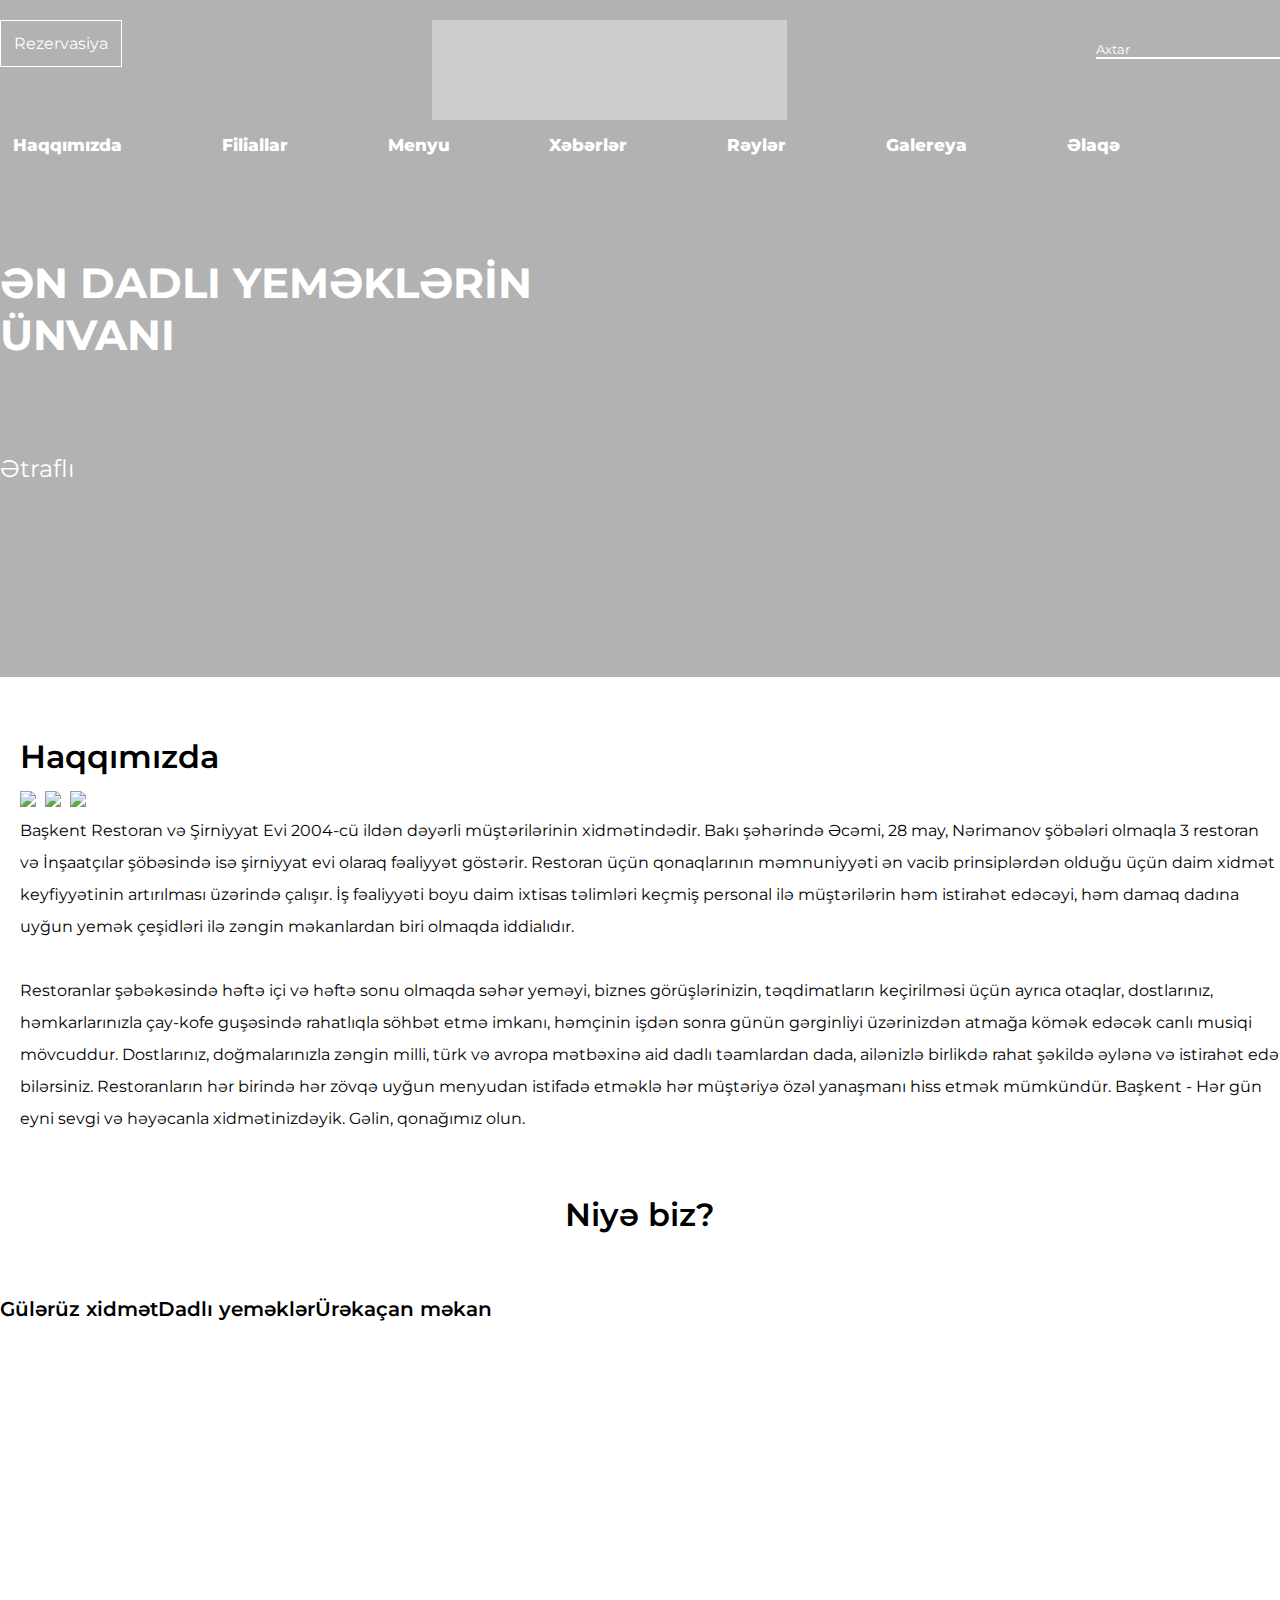
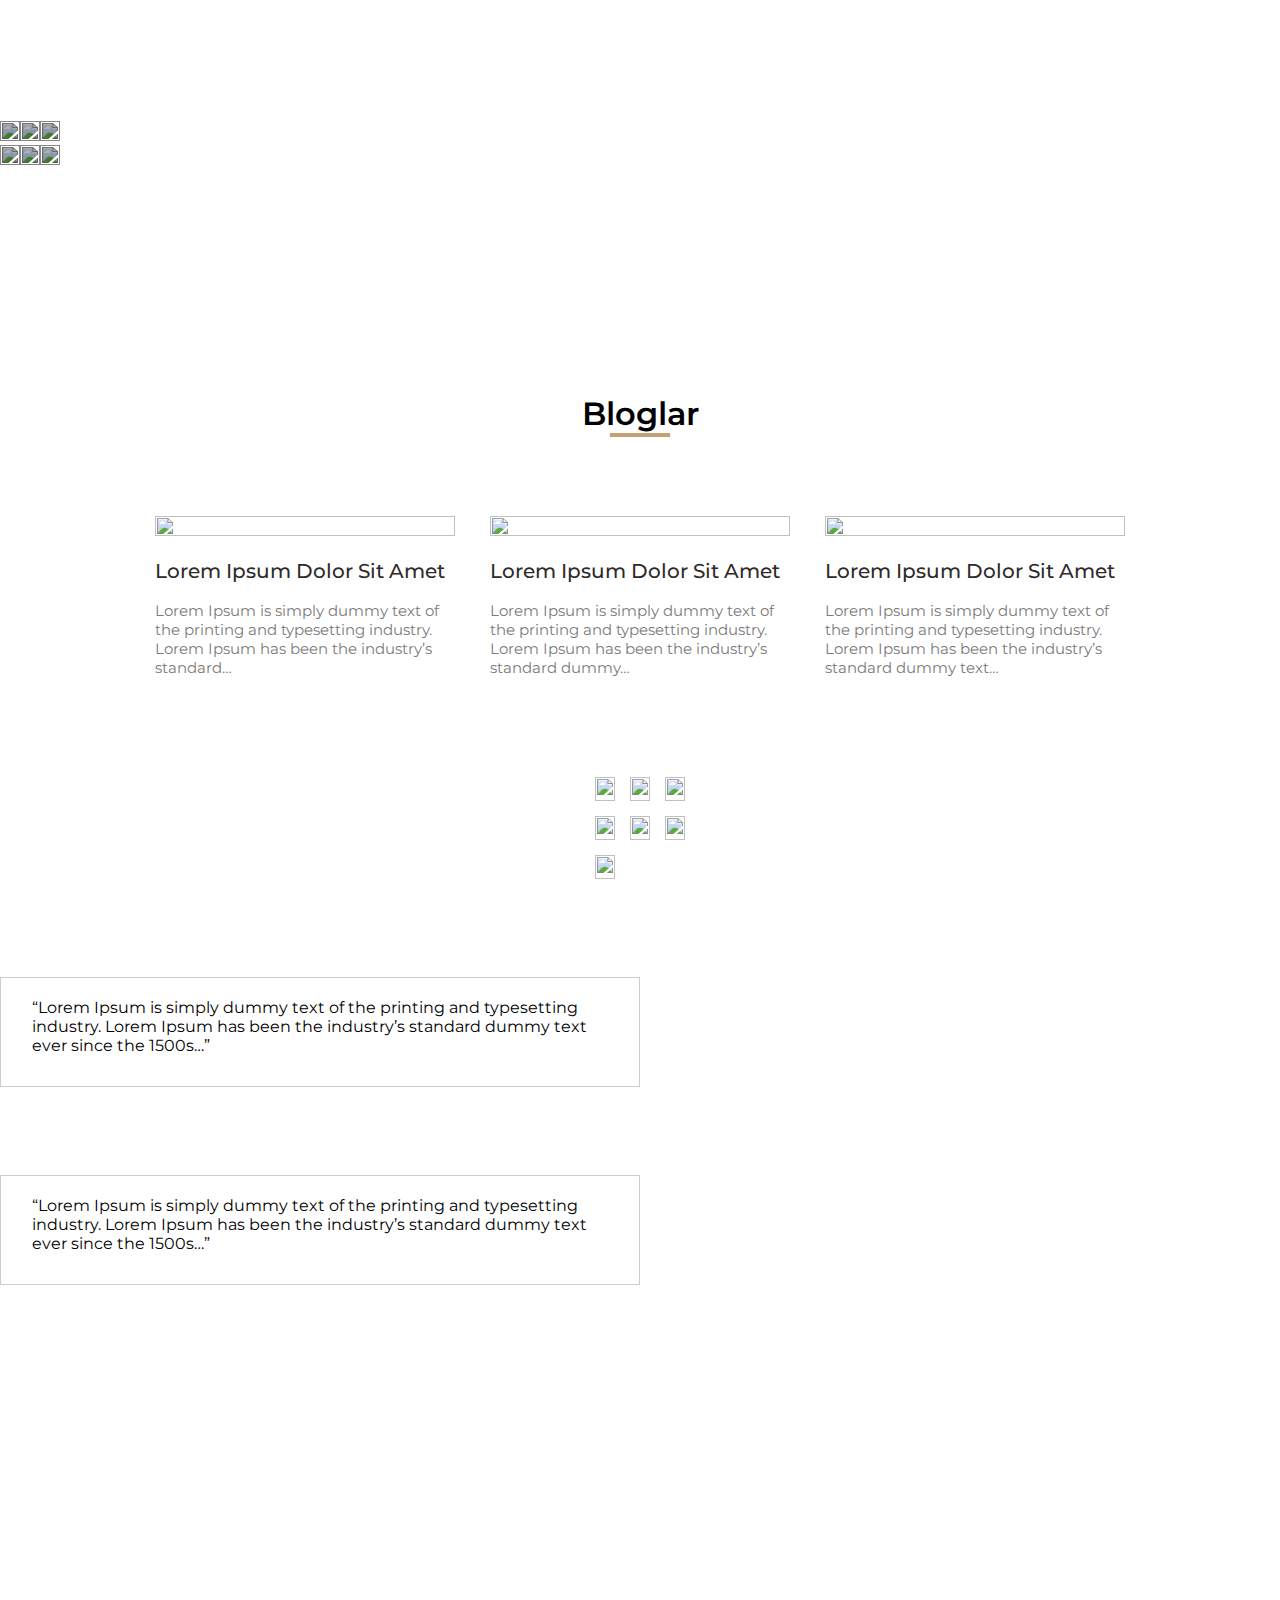
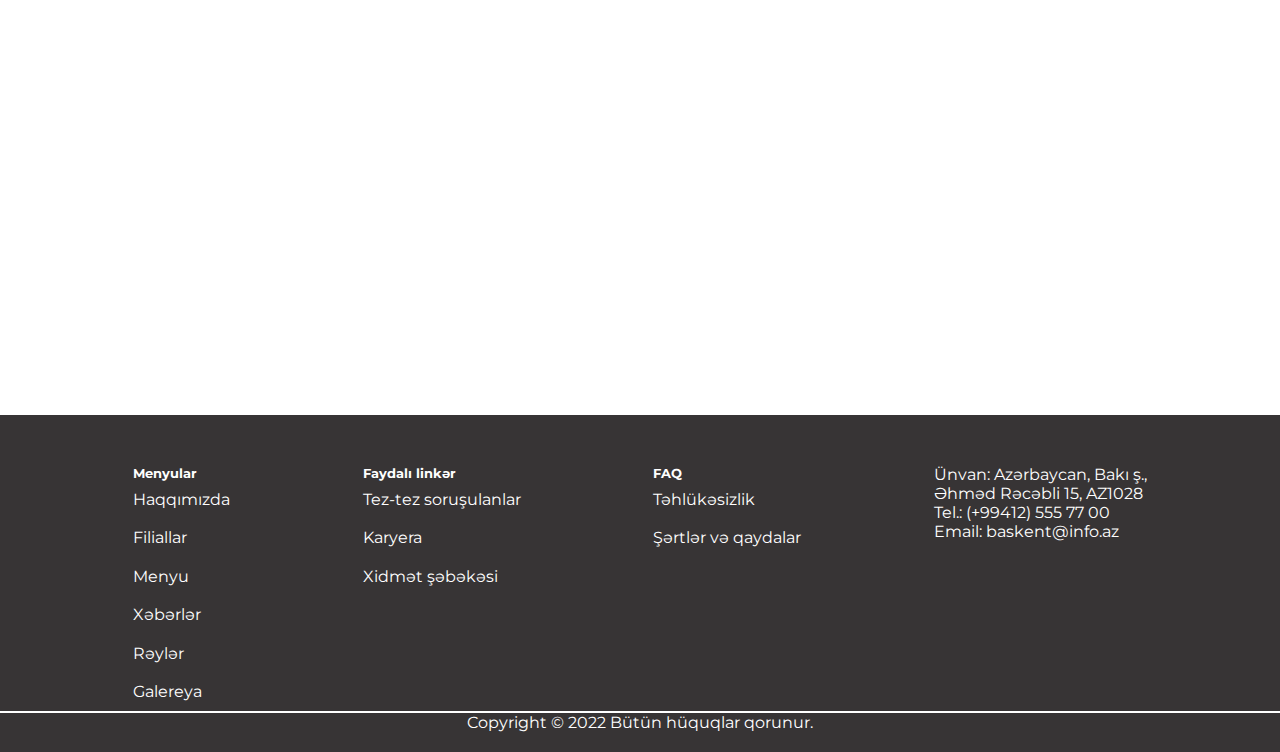
==== commit 4563302d: "some possibly meaningful message" ====
--- a/index.html
+++ b/index.html
@@ -4,6 +4,7 @@
     <meta charset="UTF-8">
     <meta http-equiv="X-UA-Compatible" content="IE=edge">
     <meta name="viewport" content="width=device-width, initial-scale=1.0">
+    <link rel="icon" type="image/x-icon" href="/images/favicon.png">
     <!-- Bootstrap -->
     <link href="https://cdn.jsdelivr.net/npm/bootstrap@5.2.0/dist/css/bootstrap.min.css" rel="stylesheet" integrity="sha384-gH2yIJqKdNHPEq0n4Mqa/HGKIhSkIHeL5AyhkYV8i59U5AR6csBvApHHNl/vI1Bx" crossorigin="anonymous">
     <!-- Bootstrap -->
@@ -17,6 +18,10 @@
     <link rel="stylesheet" href="https://cdn.jsdelivr.net/npm/@fancyapps/fancybox@3.5.7/dist/jquery.fancybox.min.css">
     <link href="https://unpkg.com/boxicons@2.1.2/css/boxicons.min.css" rel="stylesheet" />
     <!-- Fancy Box -->
+    <!-- Owl Carousel -->
+    <link rel="stylesheet" href="/owl.carousel.min.css">
+    <link rel="stylesheet" href="/owl.theme.default.min.css">
+    <!-- Owl Carousel -->
     <title>Başkent</title>
 </head>
 <body>
@@ -37,7 +42,6 @@
                 </div>
                 <div class="nav__menu col-12" id="mainListDiv">
                     <ul>
-                        <li><a class="hide-rezervation" href="tel:+99412 336 3662">Rezervasiya</a></li>
                         <li><a href="./Pages/haqqimizda.html">Haqqımızda</a></li>
                         <li><a href="./Pages/filiallar.html">Filiallar</a></li>
                         <li><a href="./Pages/menyu.html">Menyu</a></li>
@@ -45,6 +49,7 @@
                         <li><a href="./Pages/reyler.html">Rəylər</a></li>
                         <li><a href="./Pages/galereya.html">Galereya</a></li>
                         <li><a href="./Pages/elaqe.html">Əlaqə</a></li>
+                        <li><a class="hide-rezervation" href="tel:+99412 336 3662">Rezervasiya</a></li>
                         <li><div class="hide-search"><input type="search" placeholder="Axtar"> <img src="./images/search-icon.png" alt="search"></div></li>
                     </ul>
                 </div>
@@ -161,23 +166,17 @@
             </div>
         </div>
     </section>
-    <section class="partner carousel">
-        <div class="container">
-        <div class="scroll-arrow" id="scroll-left">
-            <i class="fa-solid fa-circle-left"></i>
-          </div>
-          <ul id="imgList">
-            <li><img src="./images/partner-1.png"/></li>
-            <li><img src="./images/partner-2.png"/></li>
-            <li><img src="./images/partner-3.png"/></li>
-            <li><img src="./images/partner-4.png"/></li>
-            <li><img src="./images/partner-5.png"/></li>
-          </ul>
-          <div class="scroll-arrow" id="scroll-right" onclick="scrollRight()">
-            <i class="fa-solid fa-circle-right"></i>
-          </div>
-        </div>
-        </section>
+    <section class="partner">
+        <div class="container">
+            <div class="owl-carousel owl-theme">
+                <div class="item"><img src="./images/partner-1.png" alt=""></div>
+                <div class="item"><img src="./images/partner-2.png" alt=""></div>
+                <div class="item"><img src="./images/partner-3.png" alt=""></div>
+                <div class="item"><img src="./images/partner-4.png" alt=""></div>
+                <div class="item"><img src="./images/partner-5.png" alt=""></div>
+            </div> 
+        </div>
+    </section>
     <section class="blog">
         <div class="container">
             <div class="whyus-title">
@@ -217,7 +216,7 @@
     <section class="galery">
         <div class="container">
             <div class="imglist">
-                <div class="grid">
+                <div class="grid col-3">
                     <div class="grid-item">
                         <a href="./images/galery-1.png" data-fancybox="group">
                             <img src="./images/galery-1.png" />
@@ -234,7 +233,7 @@
                         </a>
                     </div>
                 </div>
-                <div class="grid">
+                <div class="grid col-3">
                     <div class="grid-item">
                         <a href="./images/galery-4.png" data-fancybox="group">
                             <img src="./images/galery-4.png" />
@@ -246,7 +245,7 @@
                         </a>
                     </div>
                 </div>
-                <div class="grid">
+                <div class="grid col-6">
                     <div class="grid-item ">
                         <a href="./images/galery-6.png" data-fancybox="group">
                             <img src="./images/galery-6.png" />
@@ -291,13 +290,17 @@
     </section>
     <section class="place">
         <div class="mapouter col-12 col-lg-6"><div class="gmap_canvas">
-            <div class="mapouter"><div class="gmap_canvas"><iframe width="600" height="500" id="gmap_canvas" src="https://maps.google.com/maps?q=20A%20Javadkhan,%20Baku%201011&t=&z=13&ie=UTF8&iwloc=&output=embed" frameborder="0" scrolling="no" marginheight="0" marginwidth="0"></iframe><a href="https://123movies-to.org"></a><br><a href="https://www.embedgooglemap.net"></a></div></div>
+            <div class="mapouter">
+                <div class="gmap_canvas">
+                    <iframe width="600" height="500" id="gmap_canvas" src="https://maps.google.com/maps?q=20A%20Javadkhan,%20Baku%201011&t=&z=13&ie=UTF8&iwloc=&output=embed" frameborder="0" scrolling="no" marginheight="0" marginwidth="0"></iframe><a href="https://123movies-to.org"></a><br><a href="https://www.embedgooglemap.net"></a>
+                </div>
+            </div>
         </div>  
     </section>
     <footer>
         <div class="container">
             <div class="footer-wrapper">
-                <ul class="col-lg-3 col-md-6 col-sm-12 col-12">
+                <ul class="footer-menu col-lg-3 col-md-6 col-sm-12 col-12">
                     <h5>Menyular</h5>
                     <li><a href="./Pages/haqqimizda.html">Haqqımızda</a></li>
                     <li><a href="./Pages/filiallar.html">Filiallar</a></li>
@@ -306,13 +309,13 @@
                     <li><a href="./Pages/reyler.html">Rəylər</a></li>
                     <li><a href="./Pages/galereya.html">Galereya</a></li>
                 </ul>
-                <ul class="col-lg-3 col-md-6 col-sm-12 col-12">
+                <ul class="footer-menu col-lg-3 col-md-6 col-sm-12 col-12">
                     <h5>Faydalı linkər</h5>
                     <li><a href="#">Tez-tez soruşulanlar</a></li>
                     <li><a href="#">Karyera</a></li>
                     <li><a href="#">Xidmət şəbəkəsi</a></li>
                 </ul>
-                <ul class="col-lg-3 col-md-6 col-sm-12 col-12">
+                <ul class="footer-menu col-lg-3 col-md-6 col-sm-12 col-12">
                     <h5>FAQ</h5>
                     <li><a href="#">Təhlükəsizlik</a></li>
                     <li><a href="#">Şərtlər və qaydalar</a></li>
@@ -350,5 +353,10 @@
  <script src="https://unpkg.com/masonry-layout@4/dist/masonry.pkgd.min.js"></script>
  <script src="/masonry.pkgd.min.js"></script>
  <!-- Masonry -->
+ <!-- Owl Carousel -->
+ <script src="/jquery.min.js"></script>
+ <script src="/owl.carousel.min.js"></script>
+ <script src="/owl-carousel.js"></script>
+ <!-- Owl Carousel -->
 </body>
 </html>--- a/style.css
+++ b/style.css
@@ -73,7 +73,7 @@
     margin-bottom: 30px;
 }
 .nav-social i:hover{
-    color: #005246;
+    color: #ca3d26;
 }
 .nav-search{
     position: relative;
@@ -156,7 +156,7 @@
     border-radius: 4px;
 }
 .nav div.nav__menu ul li a:hover{
-    background-color: #A56F29;
+    background-color: #ca3d26;
 }   
 .nav div.media_button {
     width: 40px;
@@ -200,7 +200,7 @@
     margin: 0;
 }
 #nav__bg{
-    background-color: #A56F29; 
+    background-color: #ca3d26; 
     padding: 12px 22px;
 }
 @media (max-width: 1200px){
@@ -226,12 +226,14 @@
     }
     .nav-menu, 
     .nav-rezervation,
-    .nav-search{
+    .nav-search,
+    .nav-social a i{
         display: none;
     }
     .icon,
     .hide-rezervation,
-    .hide-search{
+    .hide-search,
+    .hide-social a i{
         display: block;
     }
     .container{
@@ -242,14 +244,11 @@
     }
     .nav div.nav__menu{
         position: absolute;
-        background-color: #FFFFFF;
-        margin-top: 75px;
+        background-color: rgb(33, 37, 41);
+        margin-top: 100px;
         height: 0;
         overflow: hidden;
         flex-shrink: 0;
-    }
-    .nav div.nav__menu ul li a:hover{
-        color: #00524686;
     }
     .nav div.show_list{
         height: 400px;
@@ -267,7 +266,7 @@
     .nav div.nav__menu ul li {
         width: 100%;
         height: 70px;
-        background-color:#FFFFFF;
+        background-color:rgb(33, 37, 41);
         text-align: center;
     }
     
@@ -276,14 +275,17 @@
         width: 100%;
         height: 40px;
         display: table;
-        color: #005246;
+        color: #FFFFFF;
         font-size: 17px;
         padding: 0;
     }
-    
+    .nav div.nav__menu ul li a:hover{
+        color: #ca3d26;
+    }
     .nav div.media_button{
         display: block;
-        margin-top: 60px;
+        position: absolute;
+        margin-top: -20px;
     }
     .nav-social i{
         margin-right: 2px;
@@ -312,6 +314,27 @@
       ::-ms-input-placeholder { /* Microsoft Edge */
        color: #005246;
       }
+      .nav-logo{
+        position: absolute;
+        left: 39%; 
+      }
+      .header-title{
+        margin-top: 150px;
+        margin-left: 50px;
+      }
+      .hide-search input{
+        padding: 5px;
+        border-radius: 6px;
+      }
+      hr{
+        margin-top: 100px;
+      }
+
+}
+@media (max-width: 525px){
+    .nav-logo{
+        left: 25%;
+    }
 }
 /* About Styles */
 .about{
@@ -396,6 +419,11 @@
 .whyus-design-2{
     left: 0;
     top: 60px;
+}
+@media (max-width: 991px){
+    .whyus .container{
+        max-width: none;
+    }
 }
 @media (max-width: 768px)
 {
@@ -467,6 +495,7 @@
 }
 @media (max-width: 768px){
     .fillial-wrapper{
+        width: 100%;
         flex-direction: column;
         align-items: center;
         justify-content: center;
@@ -475,6 +504,13 @@
     .fillial-item-title{
         font-size: 15px;
         padding-top: 215px;
+    }
+}
+@media (min-width: 576px){
+    .fillial .container,
+    .partner .container
+    {
+        max-width: none;
     }
 }
 /* Menu */
@@ -589,6 +625,7 @@
     display: flex;
     flex-direction: column;
     gap: 15px;
+    max-width: 620px;
 }
 .grid-item img{
     width: 100%;
@@ -597,6 +634,9 @@
 @media (max-width: 768px){
     .imglist{
         flex-direction: column;
+    }
+    .grid{
+        width: 100%;
     }
 }
 /* Feedback */
@@ -681,24 +721,41 @@
     color: #FFFFFF;
     padding-top: 50px;
 }
+.footer-menu li a{
+    position: relative;
+}
+.footer-menu li a::after
+{
+    position: absolute;
+    text-decoration: none;
+    content: '';
+    width: 0%;
+    height: 1px;
+    background: #ca3d26;
+    display: block;
+    left: 0;
+    transition: 0.5s;
+}
+.footer-menu li a:hover::after
+{
+    width: 100%;
+}
 .footer-wrapper li{
     list-style: none;
     line-height: 2.4em;
     margin: 0 auto;
 }
 .footer-wrapper ul li a{
-    text-decoration: underline;
-    text-underline-offset: 3px;
     color: #FFFFFF;
 }
 .footer-wrapper ul li a:hover{
-    color: #005246;
+    color: #ca3d26;
 }
 .footer-wrapper i{
     margin-right: 10px;
 }
 .footer-wrapper i:hover{
-    color: #005246;
+    color: #ca3d26;
 }
 @media (max-width: 991px){
     .footer-wrapper ul{
@@ -716,90 +773,17 @@
     font-size: 18px;
     border: none;
     outline: none;
-    background-color: #005246;
+    background-color: rgb(33, 37, 41);
     color: white;
     cursor: pointer;
     padding: 7px 14px;
-    border-radius: 4px;
+    border-radius: 50%;
   }
   
   #myBtn:hover {
-    background-color: #106853;
+    background-color: #ca3d26;
   }
-
-  
-  .scroll-arrow {
-      display: inline-block;
-      position: relative;
-      vertical-align: middle;
-      cursor: pointer;
-      padding:0;
-      margin: 10px;
-      opacity: 0.5;
-      font-size:34px;
-      transition: 0.2s;
+  .partner{
+    margin: 50px 50px 20px 50px;
   }
-  .scroll-arrow:hover {
-    transition: 0.2s;
-    opacity:1;
-  }
-   .carousel{
-    display: flex;
-    justify-content: center;
-    text-align: center;
-    margin-top: 50px;
-   }
-   .carousel ul {
-      width: 70%;
-      scroll-behavior: smooth;
-      display: inline-block;
-      position: relative;
-      vertical-align: middle;
-      text-align: center;
-      overflow-x: scroll;
-      overflow-y: hidden;
-      white-space: nowrap;
-      -webkit-overflow-scrolling: touch;
-    }
-    .carousel  ul::-webkit-scrollbar {
-      display: none;
-    }
-    .carousel li {
-      list-style: none;
-      display: inline-block;
-      position: relative;
-      vertical-align: middle;
-      width: 20%;
-      margin-left: 3%;
-      margin-right: 3%;
-      transition: 0.2s;
-    }
-    .carousel i{
-        color: #005246;
-
-    }
-  @media (max-width: 1200px){
-    .carousel ul{
-        width: 70%;
-    }
-    .carousel li{
-        width: 45%;
-    }
-  }
-  @media (max-width: 768px){
-    .carousel ul{
-        width: 70%;
-    }
-    .carousel li{
-        width: 100%;
-    }
-  }
-  @media (max-width: 413px){
-    .carousel ul{
-        width: 60%;
-    }
-    .carousel li{
-        width: 100%;
-    }
-  }
-
+  